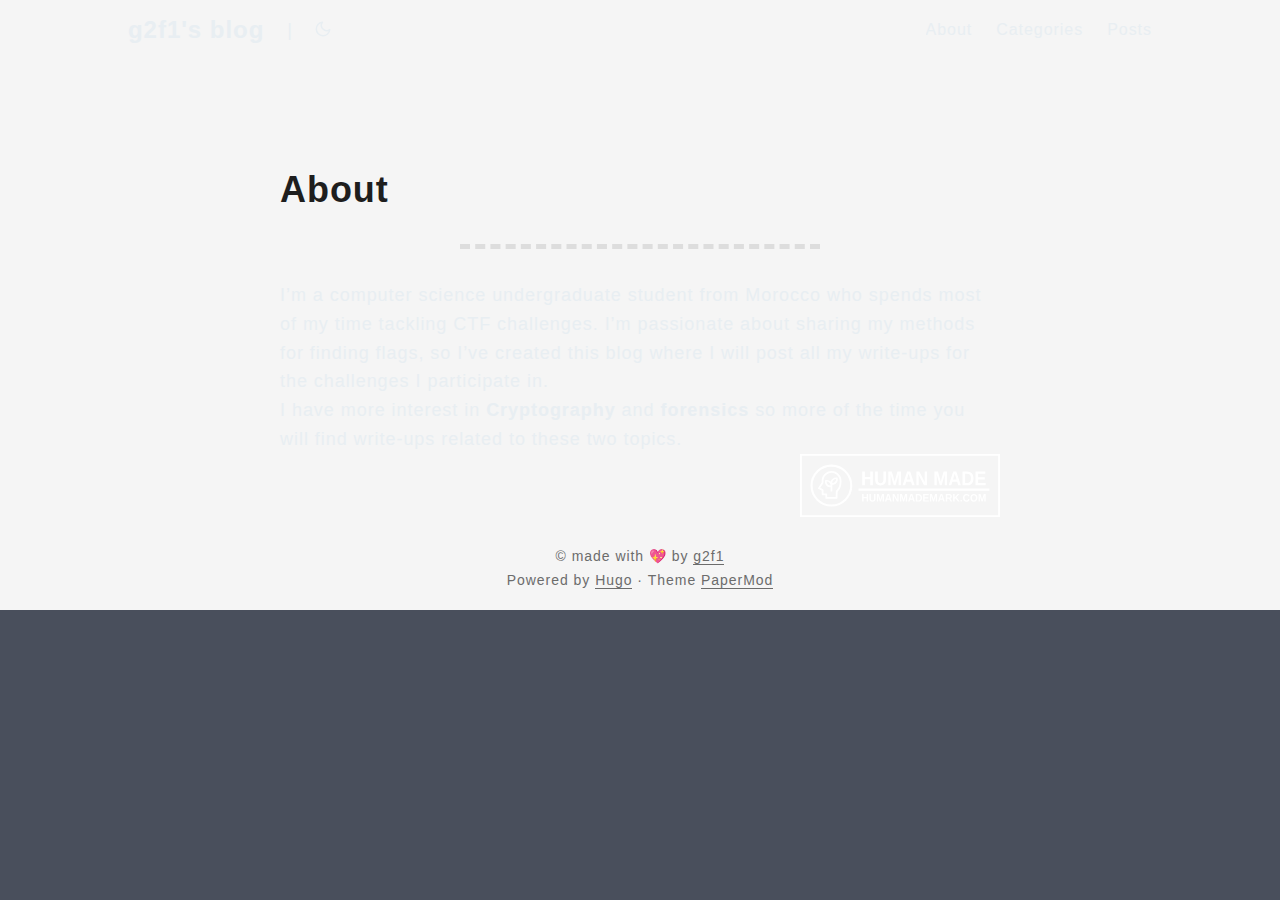
==== About/index.html @ 28414ae8 "Update index.html" ====
<!DOCTYPE html>
<html lang="fr" dir="auto">
<head>
<meta name="generator" content="Hugo 0.112.4"><meta charset="utf-8">
<meta http-equiv="X-UA-Compatible" content="IE=edge">
<meta name="viewport" content="width=device-width, initial-scale=1, shrink-to-fit=no">
<meta name="robots" content="index, follow">
<title>g2f1's blog</title>
<meta name="description" content="CTF write ups - Cybersecurity blog">
<meta name="author" content="g2f1">
<link rel="canonical" href="https://adityatelange.github.io/hugo-PaperMod/fr/">
<link type="text/css" href="../css/style1.css" rel="preload stylesheet">
<link type="text/css" href="../css/style2.css" rel="preload stylesheet">
<link rel="icon" href="../static/Hope-Emerson.ico">
<link rel="icon" type="image/png" sizes="16x16" href="https://adityatelange.github.io/hugo-PaperMod/favicon-16x16.png">
<link rel="icon" type="image/png" sizes="32x32" href="https://adityatelange.github.io/hugo-PaperMod/favicon-32x32.png">
<link rel="apple-touch-icon" href="https://adityatelange.github.io/hugo-PaperMod/apple-touch-icon.png">
<link rel="mask-icon" href="https://adityatelange.github.io/hugo-PaperMod/safari-pinned-tab.svg">
<meta name="theme-color" content="#2e2e33">
<meta name="msapplication-TileColor" content="#2e2e33">
<link rel="alternate" type="application/rss+xml" href="https://adityatelange.github.io/hugo-PaperMod/fr/index.xml">
<link rel="alternate" type="application/json" href="https://adityatelange.github.io/hugo-PaperMod/fr/index.json">
<noscript>
    <style>
        #theme-toggle,
        .top-link {
            display: none;
        }

    </style>
    <style>
        @media (prefers-color-scheme: dark) {
            :root {
                --theme: rgb(29, 30, 32);
                --entry: rgb(46, 46, 51);
                --primary: rgb(218, 218, 219);
                --secondary: rgb(155, 156, 157);
                --tertiary: rgb(65, 66, 68);
                --content: rgb(196, 196, 197);
                --code-block-bg: rgb(46, 46, 51);
                --code-bg: rgb(55, 56, 62);
                --border: rgb(51, 51, 51);
            }

            .list {
                background: var(--theme);
            }

            .list:not(.dark)::-webkit-scrollbar-track {
                background: 0 0;
            }

            .list:not(.dark)::-webkit-scrollbar-thumb {
                border-color: var(--theme);
            }
        }

    </style>
</noscript><meta property="og:title" content="PaperModL2" />
<meta property="og:description" content="Theme PaperMod - https://github.com/adityatelange/hugo-PaperMod" />
<meta property="og:type" content="website" />
<meta property="og:url" content="https://adityatelange.github.io/hugo-PaperMod/fr/" />
<meta property="og:image" content="https://adityatelange.github.io/hugo-PaperMod/images/papermod-cover.png" />


<meta name="twitter:card" content="summary_large_image" />
<meta name="twitter:image" content="https://adityatelange.github.io/hugo-PaperMod/images/papermod-cover.png" />
<meta name="twitter:title" content="PaperModL2"/>
<meta name="twitter:description" content="Theme PaperMod - https://github.com/adityatelange/hugo-PaperMod"/>

<script type="application/ld+json">
{
  "@context": "https://schema.org",
  "@type": "Organization",
  "name": "g2f1's blog",
  "url": "https://g2f1.github.io",
  "description": "CTF write-ups & anything related to cybersecurity",
  "thumbnailUrl": "../static/Hope-Emerson.ico",
  "sameAs": [
      "https://github.com/adityatelange/hugo-PaperMod", "https://discord.gg/ahpmTvhVmp", "https://x.com/intent/tweet/?text=Checkout%20Hugo%20PaperMod%20%E2%9C%A8%0AA%20fast,%20clean,%20responsive%20Hugo%20theme.\u0026url=https://github.com/adityatelange/hugo-PaperMod\u0026hashtags=Hugo,PaperMod", "https://ko-fi.com/adityatelange"
  ]
}
</script>
</head>

<body class="list" id="top">
<script>
    if (localStorage.getItem("pref-theme") === "dark") {
        document.body.classList.add('dark');
    } else if (localStorage.getItem("pref-theme") === "light") {
        document.body.classList.remove('dark')
    } else if (window.matchMedia('(prefers-color-scheme: dark)').matches) {
        document.body.classList.add('dark');
    }

</script>

<header class="header">
    <nav class="nav">
        <div class="logo">
            <a href="../" accesskey="h" title="g2f1's blog">g2f1's blog</a><span style="margin: 0px 10px 0px 23px;">|</span>
            <div class="logo-switches">
                <button id="theme-toggle" accesskey="t">
                    <svg id="moon" xmlns="http://www.w3.org/2000/svg" width="24" height="18" viewBox="0 0 24 24"
                        fill="none" stroke="currentColor" stroke-width="2" stroke-linecap="round"
                        stroke-linejoin="round">
                        <path d="M21 12.79A9 9 0 1 1 11.21 3 7 7 0 0 0 21 12.79z"></path>
                    </svg>
                    <svg id="sun" xmlns="http://www.w3.org/2000/svg" width="24" height="18" viewBox="0 0 24 24"
                        fill="none" stroke="currentColor" stroke-width="2" stroke-linecap="round"
                        stroke-linejoin="round">
                        <circle cx="12" cy="12" r="5"></circle>
                        <line x1="12" y1="1" x2="12" y2="3"></line>
                        <line x1="12" y1="21" x2="12" y2="23"></line>
                        <line x1="4.22" y1="4.22" x2="5.64" y2="5.64"></line>
                        <line x1="18.36" y1="18.36" x2="19.78" y2="19.78"></line>
                        <line x1="1" y1="12" x2="3" y2="12"></line>
                        <line x1="21" y1="12" x2="23" y2="12"></line>
                        <line x1="4.22" y1="19.78" x2="5.64" y2="18.36"></line>
                        <line x1="18.36" y1="5.64" x2="19.78" y2="4.22"></line>
                    </svg>
                </button>
            </div>
        </div>
        <ul id="menu">
            <li>
                <a href="../About" title="About">
                    <span class="menu">About</span>
                </a>
            </li>
            <li>
                <a href="https://adityatelange.github.io/hugo-PaperMod/fr/frcategories" title="Categories">
                    <span class="menu">Categories</span>
                </a>
            </li>
            <li>
                <a href="../Posts" title="Posts">
                    <span class="menu">Posts</span>
                </a>
            </li>
        </ul>
    </nav>
</header>
<main class="site-main section-inner thin animated fadeIn faster">
		<h1>About</h1>
		<div class="content">
			<hr>
<p>I&rsquo;m a computer science undergraduate student from Morocco who spends most of my time tackling CTF challenges. I&rsquo;m passionate about sharing my methods for finding flags, so I&rsquo;ve created this blog where I will post all my write-ups for the challenges I participate in.<br>
I have more interest in <strong>Cryptography</strong>  and <strong>forensics</strong> so more of the time you will find write-ups related to these two topics.</p>

		</div>
		<div class="human single"><a href="https://humanmademark.com/" target="_blank" rel="external noreferrer noopener"><abbr title="I don't hate AIs; but I love humans!"><svg xmlns="http://www.w3.org/2000/svg" width="200" height="63" viewBox="0 0 200 63"><path style="fill:none;stroke-width:7.20523;stroke-linecap:butt;stroke-linejoin:miter;stroke:#fff;stroke-opacity:1;stroke-miterlimit:4" d="M1139.74 161.895h781.237v240.053H1139.74Zm0 0" transform="matrix(.25366 0 0 .25466 -288.192 -40.31)"/><path style="stroke:none;fill-rule:nonzero;fill:#fff;fill-opacity:1" d="M36.602 44.871H26.273a.904.904 0 0 1-.902-.906v-2.719H22.56a.904.904 0 0 1-.903-.906v-3.781l-3.113-1.555a.913.913 0 0 1-.348-1.316l3.461-5.208v-1.543c0-5.503 4.446-9.964 9.926-9.964 5.484 0 9.93 4.46 9.93 9.965-.223 9.851-3.797 8.328-3.946 12.054l-.062 4.973a.92.92 0 0 1-.266.64.9.9 0 0 1-.636.266m-9.426-1.812H35.7l.098-5.153c-.09-2.355 4.133-2.918 3.91-10.879-.129-4.504-3.637-8.242-8.125-8.242-4.484 0-8.121 3.649-8.121 8.153v1.812a.9.9 0 0 1-.152.504l-3.043 4.582 2.695 1.352c.309.156.5.468.5.812v3.434h2.812c.497 0 .903.406.903.906Zm0 0"/><path style="fill:none;stroke-width:8.24336;stroke-linecap:butt;stroke-linejoin:miter;stroke:#fff;stroke-opacity:1;stroke-miterlimit:4" d="M1338.149 282.243c0 43.24-35.05 78.305-78.292 78.305s-78.306-35.064-78.306-78.305c0-43.24 35.064-78.29 78.306-78.29s78.292 35.05 78.292 78.29Zm0 0" transform="matrix(.25366 0 0 .25466 -288.192 -40.31)"/><path style="stroke:none;fill-rule:nonzero;fill:#fff;fill-opacity:1" d="M70.246 31.281v-5.933h-5.41v5.933h-2.598v-13.84h2.598v5.512h5.41v-5.512h2.602v13.84Zm10.188.2q-2.56.001-3.926-1.399-1.36-1.394-1.36-3.988V17.44h2.602v8.43q-.001 1.642.695 2.492.704.85 2.063.848 1.39-.001 2.14-.887.746-.89.747-2.554V17.44h2.601v8.508q0 2.632-1.465 4.086-1.451 1.443-4.097 1.445m18.18-.2v-8.956c.007-.192.034-1.009.09-2.446q-.628 2.642-.927 3.683l-2.238 7.72h-1.848l-2.238-7.72-.945-3.683q.105 2.278.105 3.016v8.386H88.31v-13.84h3.476l2.223 7.743.191.746.426 1.855.555-2.219 2.28-8.125h3.462v13.84Zm13.503 0-1.101-3.535h-4.73l-1.102 3.535h-2.602l4.531-13.84h3.067l4.507 13.84Zm-3.472-11.707-.051.215q-.088.352-.215.805-.123.45-1.512 4.972h3.567l-1.227-3.98-.379-1.336Zm15.289 11.707-5.41-10.656q.162 1.553.16 2.496v8.16h-2.309v-13.84h2.969l5.488 10.747a26 26 0 0 1-.156-2.7v-8.047h2.308v13.84Zm20.804 0v-8.956q.008-.29.086-2.446-.626 2.642-.926 3.683l-2.238 7.72h-1.847l-2.239-7.72-.941-3.683q.105 2.278.105 3.016v8.386h-2.308v-13.84h3.48l2.219 7.743.195.746.422 1.855.555-2.219 2.281-8.125h3.465v13.84Zm13.5 0-1.101-3.535h-4.73l-1.102 3.535h-2.602l4.531-13.84h3.067l4.508 13.84Zm-3.472-11.707-.051.215q-.089.352-.211.805-.125.45-1.516 4.972h3.567l-1.223-3.98-.379-1.336Zm18.797 4.684q-.001 2.144-.758 3.742-.75 1.594-2.133 2.438-1.371.843-3.152.843h-5.024v-13.84h4.496q3.135 0 4.852 1.77 1.717 1.759 1.719 5.047m-2.618 0c0-1.485-.343-2.617-1.039-3.399q-1.038-1.179-2.969-1.18h-1.84v9.364h2.2q1.675 0 2.664-1.29c.656-.855.984-2.023.984-3.495m4.586 7.023v-13.84h9.762v2.239h-7.164v3.48h6.625v2.238h-6.625v3.645h7.527v2.238ZM66.637 47.598v-3.23h-3.051v3.23H62.12v-7.54h1.465v3.005h3.05v-3.004h1.466v7.539Zm5.742.105q-1.447-.001-2.215-.758-.764-.76-.766-2.172V40.06h1.465v4.59q.001.895.395 1.359.398.461 1.16.46.785 0 1.207-.48.422-.487.422-1.39v-4.54h1.465v4.633q0 1.436-.825 2.227-.82.785-2.308.785m10.246-.105v-4.88l.05-1.331c-.234.96-.41 1.629-.519 2.004l-1.261 4.207h-1.043L78.59 43.39l-.531-2.004q.058 1.242.058 1.64v4.57h-1.3V40.06h1.96l1.25 4.214.11.407.238 1.011.316-1.207 1.286-4.425h1.949v7.539Zm7.613 0-.62-1.926h-2.669l-.62 1.926h-1.466l2.551-7.54h1.73l2.543 7.54Zm-1.957-6.375-.031.117c-.031.129-.074.273-.117.437q-.07.246-.856 2.707h2.012l-.691-2.168-.215-.726Zm8.617 6.375-3.05-5.805q.091.843.09 1.36v4.445h-1.301v-7.54h1.675l3.094 5.852a13 13 0 0 1-.09-1.469V40.06h1.301v7.539Zm8.895 0v-4.88q.008-.156.05-1.331c-.234.96-.41 1.629-.519 2.004l-1.261 4.207h-1.043l-1.262-4.207-.531-2.004q.058 1.242.058 1.64v4.57h-1.3V40.06h1.96l1.254 4.214.11.407.238 1.011.312-1.207 1.286-4.425h1.953v7.539Zm7.613 0-.62-1.926h-2.669l-.62 1.926h-1.466l2.555-7.54h1.727l2.542 7.54Zm-1.957-6.375-.031.117c-.031.129-.074.273-.117.437a236 236 0 0 1-.856 2.707h2.012l-.691-2.168-.215-.726Zm10.594 2.55q.002 1.167-.426 2.036a3.06 3.06 0 0 1-1.203 1.328q-.775.458-1.777.46h-2.832V40.06h2.535q1.766.002 2.734.964.968.956.969 2.75m-1.477 0c0-.812-.195-1.425-.586-1.851-.39-.43-.945-.64-1.671-.64h-1.04v5.097h1.243q.944 0 1.5-.703.555-.7.554-1.903m2.586 3.825v-7.54h5.504v1.223h-4.039v1.89h3.735v1.224h-3.735v1.984h4.242v1.219Zm12.598 0v-4.88l.047-1.331q-.35 1.44-.52 2.004l-1.261 4.207h-1.043l-1.262-4.207-.531-2.004q.058 1.242.058 1.64v4.57h-1.3V40.06h1.96l1.254 4.214.11.407.238 1.011.313-1.207 1.285-4.425h1.953v7.539Zm7.61 0-.622-1.926h-2.668l-.62 1.926h-1.466l2.555-7.54h1.727l2.543 7.54Zm-1.958-6.375-.03.117q-.048.192-.118.437a236 236 0 0 1-.856 2.707h2.012l-.691-2.168-.211-.726Zm9.164 6.375-1.625-2.864h-1.714v2.864h-1.465v-7.54h3.496q1.248 0 1.93.587.68.573.68 1.664.001.788-.419 1.367a1.94 1.94 0 0 1-1.125.754l1.89 3.168Zm-.171-5.227c0-.723-.434-1.086-1.293-1.086h-1.875v2.227h1.914q.616-.001.933-.301.321-.3.32-.84m7.554 5.227-2.512-3.461-.867.71v2.75h-1.465V40.06h1.465v3.418l3.157-3.418h1.707l-2.989 3.191 3.23 4.348Zm2.516 0v-1.633h1.433v1.633Zm6.086-1.137q1.324 0 1.84-1.434l1.277.52c-.273.73-.68 1.27-1.211 1.629q-.795.527-1.906.527c-1.13 0-1.996-.344-2.613-1.027q-.92-1.032-.918-2.883 0-1.857.886-2.852.89-.991 2.578-.992c.82 0 1.493.176 2.008.535q.775.527 1.086 1.559l-1.289.383a1.58 1.58 0 0 0-.648-.899q-.476-.34-1.125-.34-.996.001-1.512.665-.511.663-.512 1.941 0 1.3.528 1.984.531.685 1.53.684m10.883-2.668q0 1.179-.434 2.07c-.29.598-.7 1.051-1.234 1.371-.54.313-1.164.47-1.88.47q-1.647 0-2.585-1.044c-.625-.7-.934-1.652-.934-2.867q-.002-1.812.934-2.828c.62-.68 1.488-1.016 2.594-1.016q1.664-.002 2.597 1.028.944 1.023.942 2.816m-1.496 0q-.001-1.22-.536-1.91c-.359-.461-.859-.696-1.507-.696q-.98 0-1.52.692-.534.685-.535 1.914 0 1.242.547 1.957c.367.477.867.71 1.5.71q.983.001 1.515-.694.535-.693.536-1.973m8.414 3.805v-4.88l.05-1.331q-.352 1.44-.523 2.004l-1.262 4.207h-1.039l-1.262-4.207-.53-2.004q.057 1.242.058 1.64v4.57h-1.301V40.06h1.96l1.25 4.214.11.407.239 1.011.312-1.207 1.29-4.425h1.948v7.539Zm0 0"/><path style="fill:none;stroke-width:8.75123;stroke-linecap:butt;stroke-linejoin:miter;stroke:#fff;stroke-opacity:1;stroke-miterlimit:4" d="M1366.684 298.533h516.179" transform="matrix(.25366 0 0 .25466 -288.192 -40.31)"/><path style="stroke:none;fill-rule:nonzero;fill:#fff;fill-opacity:1" d="M32.285 37.59v-6.832c.04 0 .082.008.125.008 3.445-.004 6.012-3.192 5.297-6.575a.84.84 0 0 0-.645-.644c-2.855-.613-5.683 1.164-6.382 4.015-.008-.007-.012-.019-.024-.027A5.4 5.4 0 0 0 25.7 26.06a.84.84 0 0 0-.64.644c-.715 3.383 1.851 6.57 5.296 6.574.082 0 .172-.007.258-.011v4.324Zm1-11.383a3.74 3.74 0 0 1 2.863-1.098c.125 2.243-1.722 4.098-3.957 3.977a3.76 3.76 0 0 1 1.094-2.879m-5.574 4.29a3.76 3.76 0 0 1-1.102-2.876c2.239-.125 4.086 1.73 3.961 3.977a3.74 3.74 0 0 1-2.863-1.102Zm0 0"/></svg></abbr></a></div>
	</main>
	<footer class="footer">
        <span>© made with &#128150; by <a href="https://github.com/g2f1">g2f1</a><br></span>
    <span>
        Powered by
        <a href="https://gohugo.io/" rel="noopener noreferrer" target="_blank">Hugo</a>
       &#183;&nbsp;Theme
        <a href="https://github.com/adityatelange/hugo-PaperMod/" rel="noopener" target="_blank">PaperMod</a>
    </span>
</footer>
---- css/style1.css ----
/*
  PaperMod v7
  License: MIT https://github.com/adityatelange/hugo-PaperMod/blob/master/LICENSE
  Copyright (c) 2020 nanxiaobei and adityatelange
  Copyright (c) 2021-2024 adityatelange
*/
.button:hover{
 font-weight: bold;
 transform:scale(1.1) 
}
.menu:hover{
font-weight: bold;
text-decoration: underline;
}
.soc:hover{
-ms-transform: scale(1.2); /* IE 9 */
-webkit-transform: scale(1.2); /* Safari 3-8 */
transform: scale(1.2);
}
#home-subtitle {
 margin-top:0;
 margin-bottom:1.5em;
 text-align:center;
 line-height:normal;
 font-size:.7em;
 font-family:monospace;
 opacity:.9
}
#home-subtitle {
 overflow:hidden;
 border-right:.5em solid #00b89f;
 white-space:nowrap;
 margin:0 auto 1.5em;
 animation:typing 5s steps(82,end),blink-caret .75s linear 5.1s infinite 
}
@keyframes typing {
 from {
  max-width:0
 }
 to {
  max-width:100%
 }
}
@keyframes blink-caret {
 from,
 to {
  border-color:transparent
 }
 50% {
  border-color:#00b89f
 }
}
:root {
 --gap:24px;
 --content-gap:20px;
 --nav-width:1024px;
 --main-width:720px;
 --header-height:60px;
 --footer-height:60px;
 --radius:8px;
 --theme:rgb(255, 255, 255);
 --entry:rgb(255, 255, 255);
 --primary:rgb(30, 30, 30);
 --secondary:rgb(108, 108, 108);
 --tertiary:rgb(214, 214, 214);
 --content:rgb(31, 31, 31);
 --code-block-bg:rgb(28, 29, 33);
 --code-bg:rgb(245, 245, 245);
 --border:rgb(238, 238, 238)
}
.dark {
 --theme:rgb(29, 30, 32);
 --entry:rgb(46, 46, 51);
 --primary:rgb(218, 218, 219);
 --secondary:rgb(155, 156, 157);
 --tertiary:rgb(65, 66, 68);
 --content:rgb(196, 196, 197);
 --code-block-bg:rgb(46, 46, 51);
 --code-bg:rgb(55, 56, 62);
 --border:rgb(51, 51, 51)
}
.list {
 background:var(--code-bg)
}
.dark.list {
 background:var(--theme)
}
*,
::after,
::before {
 box-sizing:border-box
}
html {
 -webkit-tap-highlight-color:transparent;
 overflow-y:scroll;
 -webkit-text-size-adjust:100%;
 text-size-adjust:100%
}
a,
button,
body,
h1,
h2,
h3,
h4,
h5,
h6 {
 color:var(--primary)
}
body {
 font-family:-apple-system,BlinkMacSystemFont,segoe ui,Roboto,Oxygen,Ubuntu,Cantarell,open sans,helvetica neue,sans-serif;
 font-size:18px;
 line-height:1.6;
 word-break:break-word;
 background:var(--theme)
}
article,
aside,
figcaption,
figure,
footer,
header,
hgroup,
main,
nav,
section,
table {
 display:block
}
h1,
h2,
h3,
h4,
h5,
h6 {
 line-height:1.2
}
h1,
h2,
h3,
h4,
h5,
h6,
p {
 margin-top:0;
 margin-bottom:0
}
ul {
 padding:0
}
a {
 text-decoration:none
}
body,
figure,
ul {
 margin:0
}
table {
 width:100%;
 border-collapse:collapse;
 border-spacing:0;
 overflow-x:auto;
 word-break:keep-all
}
button,
input,
textarea {
 padding:0;
 font:inherit;
 background:0 0;
 border:0
}
input,
textarea {
 outline:0
}
button,
input[type=button],
input[type=submit] {
 cursor:pointer
}
input:-webkit-autofill,
textarea:-webkit-autofill {
 box-shadow:0 0 0 50px var(--theme)inset
}
img {
 display:block;
 max-width:100%
}
.not-found {
 position:absolute;
 left:0;
 right:0;
 display:flex;
 align-items:center;
 justify-content:center;
 height:80%;
 font-size:160px;
 font-weight:700
}
.archive-posts {
 width:100%;
 font-size:16px
}
.archive-year {
 margin-top:40px
}
.archive-year:not(:last-of-type) {
 border-bottom:2px solid var(--border)
}
.archive-month {
 display:flex;
 align-items:flex-start;
 padding:10px 0
}
.archive-month-header {
 margin:25px 0;
 width:200px
}
.archive-month:not(:last-of-type) {
 border-bottom:1px solid var(--border)
}
.archive-entry {
 position:relative;
 padding:5px;
 margin:10px 0
}
.archive-entry-title {
 margin:5px 0;
 font-weight:400
}
.archive-count,
.archive-meta {
 color:var(--secondary);
 font-size:14px
}
.footer,
.top-link {
 font-size:14px;
 color:var(--secondary)
}
.footer {
 max-width:calc(var(--main-width) + var(--gap) * 2);
 margin:auto;
 padding:calc((var(--footer-height) - var(--gap))/2)var(--gap);
 text-align:center;
 line-height:24px
}
.footer span {
 margin-inline-start:1px;
 margin-inline-end:1px
}
.footer span:last-child {
 white-space:nowrap
}
.footer a {
 color:inherit;
 border-bottom:1px solid var(--secondary)
}
.footer a:hover {
 border-bottom:1px solid var(--primary)
}
.top-link {
 visibility:hidden;
 position:fixed;
 bottom:60px;
 right:30px;
 z-index:99;
 background:var(--tertiary);
 width:42px;
 height:42px;
 padding:12px;
 border-radius:64px;
 transition:visibility .5s,opacity .8s linear
}
.top-link,
.top-link svg {
 filter:drop-shadow(0 0 0 var(--theme))
}
.footer a:hover,
.top-link:hover {
 color:var(--primary)
}
.top-link:focus,
#theme-toggle:focus {
 outline:0
}
.nav {
 display:flex;
 flex-wrap:wrap;
 justify-content:space-between;
 max-width:calc(var(--nav-width) + var(--gap) * 2);
 margin-inline-start:auto;
 margin-inline-end:auto;
 line-height:var(--header-height)
}
.nav a {
 display:block
}
.logo,
#menu {
 display:flex;
 margin:auto var(--gap)
}
.logo {
 flex-wrap:inherit
}
.logo a {
 font-size:24px;
 font-weight:700
}
.logo a img,
.logo a svg {
 display:inline;
 vertical-align:middle;
 pointer-events:none;
 transform:translate(0,-10%);
 border-radius:6px;
 margin-inline-end:8px
}
button#theme-toggle {
 font-size:26px;
 margin:auto 4px
}
body.dark #moon {
 vertical-align:middle;
 display:none
}
body:not(.dark) #sun {
 display:none
}
#menu {
 list-style:none;
 word-break:keep-all;
 overflow-x:auto;
 white-space:nowrap
}
#menu li+li {
 margin-inline-start:var(--gap)
}
#menu a {
 font-size:16px
}
#menu .active {
 font-weight:500;
 border-bottom:2px solid
}
.lang-switch li,
.lang-switch ul,
.logo-switches {
 display:inline-flex;
 margin:auto 4px
}
.lang-switch {
 display:flex;
 flex-wrap:inherit
}
.lang-switch a {
 margin:auto 3px;
 font-size:16px;
 font-weight:500
}
.logo-switches {
 flex-wrap:inherit
}
.main {
 position:relative;
 min-height:calc(100vh - var(--header-height) - var(--footer-height));
 max-width:calc(var(--main-width) + var(--gap) * 2);
 margin:auto;
 padding:var(--gap)
}
.page-header h1 {
 font-size:40px
}
.pagination {
 display:flex
}
.pagination a {
 color:var(--theme);
 font-size:13px;
 line-height:36px;
 background:var(--primary);
 border-radius:calc(36px/2);
 padding:0 16px
}
.pagination .next {
 margin-inline-start:auto
}
.social-icons a {
 display:inline-flex;
 padding:10px
}
.social-icons a svg {
 height:26px;
 width:26px
}
code {
 direction:ltr
}
div.highlight,
pre {
 position:relative
}
.copy-code {
 display:none;
 position:absolute;
 top:4px;
 right:4px;
 color:rgba(255,255,255,.8);
 background:rgba(78,78,78,.8);
 border-radius:var(--radius);
 padding:0 5px;
 font-size:14px;
 user-select:none
}
div.highlight:hover .copy-code,
pre:hover .copy-code {
 display:block
}
.first-entry {
 position:relative;
 display:flex;
 flex-direction:column;
 justify-content:center;
 min-height:320px;
 margin:var(--gap)0 calc(var(--gap) * 2)
}
.first-entry .entry-header {
 overflow:hidden;
 display:-webkit-box;
 -webkit-box-orient:vertical;
 -webkit-line-clamp:3
}
.first-entry .entry-header h1 {
 font-size:34px;
 line-height:1.3
}
.first-entry .entry-content {
 margin:14px 0;
 font-size:16px;
 -webkit-line-clamp:3
}
.first-entry .entry-footer {
 font-size:14px
}
.home-info .entry-content {
 -webkit-line-clamp:unset
}
.post-entry {
 position:relative;
 margin-bottom:var(--gap);
 padding:var(--gap);
 background:var(--entry);
 border-radius:var(--radius);
 transition:transform .1s;
 border:1px solid var(--border);
}
.post-entry:active {
 transform:scale(.96)
}
.tag-entry .entry-cover {
 display:none
}
.entry-header h2 {
 font-size:24px;
 line-height:1.3
}
.entry-content {
 margin:8px 0;
 color:var(--secondary);
 font-size:14px;
 line-height:1.6;
 overflow:hidden;
 display:-webkit-box;
 -webkit-box-orient:vertical;
 -webkit-line-clamp:2
}
.entry-footer {
 color:var(--secondary);
 font-size:13px
}
.entry-link {
 position:absolute;
 left:0;
 right:0;
 top:0;
 bottom:0
}
.entry-hint {
 color:var(--secondary)
}
.entry-hint-parent {
 display:flex;
 justify-content:space-between
}
.entry-cover {
 font-size:14px;
 margin-bottom:var(--gap);
 text-align:center
}
.entry-cover img {
 border-radius:var(--radius);
 pointer-events:none;
 width:100%;
 height:auto
}
.entry-cover a {
 color:var(--secondary);
 box-shadow:0 1px 0 var(--primary)
}
.page-header,
.post-header {
 margin:24px auto var(--content-gap)
}
.post-title {
 margin-bottom:2px;
 font-size:40px
}
.post-description {
 margin-top:10px;
 margin-bottom:5px
}
.post-meta,
.breadcrumbs {
 color:var(--secondary);
 font-size:14px;
 display:flex;
 flex-wrap:wrap
}
.post-meta .i18n_list li {
 display:inline-flex;
 list-style:none;
 margin:auto 3px;
 box-shadow:0 1px 0 var(--secondary)
}
.breadcrumbs a {
 font-size:16px
}
.post-content {
 color:var(--content)
}
.post-content h3,
.post-content h4,
.post-content h5,
.post-content h6 {
 margin:24px 0 16px
}
.post-content h1 {
 margin:40px auto 32px;
 font-size:40px
}
.post-content h2 {
 margin:32px auto 24px;
 font-size:32px
}
.post-content h3 {
 font-size:24px
}
.post-content h4 {
 font-size:16px
}
.post-content h5 {
 font-size:14px
}
.post-content h6 {
 font-size:12px
}
.post-content a,
.toc a:hover {
 box-shadow:0 1px;
 box-decoration-break:clone;
 -webkit-box-decoration-break:clone
}
.post-content a code {
 margin:auto 0;
 border-radius:0;
 box-shadow:0 -1px 0 var(--primary)inset
}
.post-content del {
 text-decoration:line-through
}
.post-content dl,
.post-content ol,
.post-content p,
.post-content figure,
.post-content ul {
 margin-bottom:var(--content-gap)
}
.post-content ol,
.post-content ul {
 padding-inline-start:20px
}
.post-content li {
 margin-top:5px
}
.post-content li p {
 margin-bottom:0
}
.post-content dl {
 display:flex;
 flex-wrap:wrap;
 margin:0
}
.post-content dt {
 width:25%;
 font-weight:700
}
.post-content dd {
 width:75%;
 margin-inline-start:0;
 padding-inline-start:10px
}
.post-content dd~dd,
.post-content dt~dt {
 margin-top:10px
}
.post-content table {
 margin-bottom:var(--content-gap)
}
.post-content table th,
.post-content table:not(.highlighttable,
.highlight table,
.gist .highlight) td {
 min-width:80px;
 padding:8px 5px;
 line-height:1.5;
 border-bottom:1px solid var(--border)
}
.post-content table th {
 text-align:start
}
.post-content table:not(.highlighttable) td code:only-child {
 margin:auto 0
}
.post-content .highlight table {
 border-radius:var(--radius)
}
.post-content .highlight:not(table) {
 margin:10px auto;
 background:var(--code-block-bg)!important;
 border-radius:var(--radius);
 direction:ltr
}
.post-content li>.highlight {
 margin-inline-end:0
}
.post-content ul pre {
 margin-inline-start:calc(var(--gap) * -2)
}
.post-content .highlight pre {
 margin:0
}
.post-content .highlighttable {
 table-layout:fixed
}
.post-content .highlighttable td:first-child {
 width:40px
}
.post-content .highlighttable td .linenodiv {
 padding-inline-end:0!important
}
.post-content .highlighttable td .highlight,
.post-content .highlighttable td .linenodiv pre {
 margin-bottom:0
}
.post-content code {
 margin:auto 4px;
 padding:4px 6px;
 font-size:.78em;
 line-height:1.5;
 background:var(--code-bg);
 border-radius:2px
}
.post-content pre code {
 display:grid;
 margin:auto 0;
 padding:10px;
 color:#d5d5d6;
 background:var(--code-block-bg)!important;
 border-radius:var(--radius);
 overflow-x:auto;
 word-break:break-all
}
.post-content blockquote {
 margin:20px 0;
 padding:0 14px;
 border-inline-start:3px solid var(--primary)
}
.post-content hr {
 margin:30px 0;
 height:2px;
 background:var(--tertiary);
 border:0
}
.post-content iframe {
 max-width:100%
}
.post-content img {
 border-radius:4px;
 margin:1rem 0
}
.post-content img[src*="#center"] {
 margin:1rem auto
}
.post-content figure.align-center {
 text-align:center
}
.post-content figure>figcaption {
 color:var(--primary);
 font-size:16px;
 font-weight:700;
 margin:8px 0 16px
}
.post-content figure>figcaption>p {
 color:var(--secondary);
 font-size:14px;
 font-weight:400
}
.toc {
 margin:0 2px 40px;
 border:1px solid var(--border);
 background:var(--code-bg);
 border-radius:var(--radius);
 padding:.4em
}
.dark .toc {
 background:var(--entry)
}
.toc details summary {
 cursor:zoom-in;
 margin-inline-start:10px;
 user-select:none
}
.toc details[open] summary {
 cursor:zoom-out
}
.toc .details {
 display:inline;
 font-weight:500
}
.toc .inner {
 margin:5px 20px 0;
 padding:0 10px;
 opacity:.9
}
.toc li ul {
 margin-inline-start:var(--gap)
}
.toc summary:focus {
 outline:0
}
.post-footer {
 margin-top:56px
}
.post-footer>* {
 margin-bottom:10px
}
.post-tags {
 display:flex;
 flex-wrap:wrap;
 gap:10px
}
.post-tags li {
 display:inline-block
}
.post-tags a,
.share-buttons,
.paginav {
 border-radius:var(--radius);
 background:var(--code-bg);
 border:1px solid var(--border)
}
.post-tags a {
 display:block;
 padding:0 14px;
 color:var(--secondary);
 font-size:14px;
 line-height:34px;
 background:var(--code-bg)
}
.post-tags a:hover,
.paginav a:hover {
 background:var(--border)
}
.share-buttons {
 padding:10px;
 display:flex;
 justify-content:center;
 overflow-x:auto;
 gap:10px
}
.share-buttons li,
.share-buttons a {
 display:inline-flex
}
.share-buttons a:not(:last-of-type) {
 margin-inline-end:12px
}
h1:hover .anchor,
h2:hover .anchor,
h3:hover .anchor,
h4:hover .anchor,
h5:hover .anchor,
h6:hover .anchor {
 display:inline-flex;
 color:var(--secondary);
 margin-inline-start:8px;
 font-weight:500;
 user-select:none
}
.paginav {
 display:flex;
 line-height:30px
}
.paginav a {
 padding-inline-start:14px;
 padding-inline-end:14px;
 border-radius:var(--radius)
}
.paginav .title {
 letter-spacing:1px;
 text-transform:uppercase;
 font-size:small;
 color:var(--secondary)
}
.paginav .prev,
.paginav .next {
 width:50%
}
.paginav span:hover:not(.title) {
 box-shadow:0 1px
}
.paginav .next {
 margin-inline-start:auto;
 text-align:right
}
[dir=rtl] .paginav .next {
 text-align:left
}
h1>a>svg {
 display:inline
}
img.in-text {
 display:inline;
 margin:auto
}
.buttons,
.main .profile {
 display:flex;
 justify-content:center
}
.main .profile {
 align-items:center;
 min-height:calc(100vh - var(--header-height) - var(--footer-height) - (var(--gap) * 2));
 text-align:center
}
.profile .profile_inner {
 display:flex;
 flex-direction:column;
 align-items:center;
 gap:10px
}
.profile img {
 border-radius:50%
}
.buttons {
 flex-wrap:wrap;
 max-width:400px
}
.button {
 background:var(--tertiary);
 border-radius:var(--radius);
 margin:8px;
 padding:6px;
 transition:transform .1s
}
.button-inner {
 padding:0 8px
}
.button:active {
 transform:scale(.96)
}
#searchbox input {
 padding:4px 10px;
 width:100%;
 color:var(--primary);
 font-weight:700;
 border:2px solid var(--tertiary);
 border-radius:var(--radius)
}
#searchbox input:focus {
 border-color:var(--secondary)
}
#searchResults li {
 list-style:none;
 border-radius:var(--radius);
 padding:10px;
 margin:10px 0;
 position:relative;
 font-weight:500
}
#searchResults {
 margin:10px 0;
 width:100%
}
#searchResults li:active {
 transition:transform .1s;
 transform:scale(.98)
}
#searchResults a {
 position:absolute;
 width:100%;
 height:100%;
 top:0;
 left:0;
 outline:none
}
#searchResults .focus {
 transform:scale(.98);
 border:2px solid var(--tertiary)
}
.terms-tags li {
 display:inline-block;
 margin:10px;
 font-weight:500
}
.terms-tags a {
 display:block;
 padding:3px 10px;
 background:var(--tertiary);
 border-radius:6px;
 transition:transform .1s
}
.terms-tags a:active {
 background:var(--tertiary);
 transform:scale(.96)
}
.bg {
 color:#cad3f5;
 background-color:#24273a
}
.chroma {
 color:#cad3f5;
 background-color:#24273a
}
.chroma .x {
}
.chroma .err {
 color:#ed8796
}
.chroma .cl {
}
.chroma .lnlinks {
 outline:none;
 text-decoration:none;
 color:inherit
}
.chroma .lntd {
 vertical-align:top;
 padding:0;
 margin:0;
 border:0
}
.chroma .lntable {
 border-spacing:0;
 padding:0;
 margin:0;
 border:0
}
.chroma .hl {
 background-color:#474733
}
.chroma .lnt {
 white-space:pre;
 -webkit-user-select:none;
 user-select:none;
 margin-right:.4em;
 padding:0 .4em;
 color:#8087a2
}
.chroma .ln {
 white-space:pre;
 -webkit-user-select:none;
 user-select:none;
 margin-right:.4em;
 padding:0 .4em;
 color:#8087a2
}
.chroma .line {
 display:flex
}
.chroma .k {
 color:#c6a0f6
}
.chroma .kc {
 color:#f5a97f
}
.chroma .kd {
 color:#ed8796
}
.chroma .kn {
 color:#8bd5ca
}
.chroma .kp {
 color:#c6a0f6
}
.chroma .kr {
 color:#c6a0f6
}
.chroma .kt {
 color:#ed8796
}
.chroma .n {
}
.chroma .na {
 color:#8aadf4
}
.chroma .nb {
 color:#91d7e3
}
.chroma .bp {
 color:#91d7e3
}
.chroma .nc {
 color:#eed49f
}
.chroma .no {
 color:#eed49f
}
.chroma .nd {
 color:#8aadf4;
 font-weight:700
}
.chroma .ni {
 color:#8bd5ca
}
.chroma .ne {
 color:#f5a97f
}
.chroma .nf {
 color:#8aadf4
}
.chroma .fm {
 color:#8aadf4
}
.chroma .nl {
 color:#91d7e3
}
.chroma .nn {
 color:#f5a97f
}
.chroma .nx {
}
.chroma .py {
 color:#f5a97f
}
.chroma .nt {
 color:#c6a0f6
}
.chroma .nv {
 color:#f4dbd6
}
.chroma .vc {
 color:#f4dbd6
}
.chroma .vg {
 color:#f4dbd6
}
.chroma .vi {
 color:#f4dbd6
}
.chroma .vm {
 color:#f4dbd6
}
.chroma .l {
}
.chroma .ld {
}
.chroma .s {
 color:#a6da95
}
.chroma .sa {
 color:#ed8796
}
.chroma .sb {
 color:#a6da95
}
.chroma .sc {
 color:#a6da95
}
.chroma .dl {
 color:#8aadf4
}
.chroma .sd {
 color:#6e738d
}
.chroma .s2 {
 color:#a6da95
}
.chroma .se {
 color:#8aadf4
}
.chroma .sh {
 color:#6e738d
}
.chroma .si {
 color:#a6da95
}
.chroma .sx {
 color:#a6da95
}
.chroma .sr {
 color:#8bd5ca
}
.chroma .s1 {
 color:#a6da95
}
.chroma .ss {
 color:#a6da95
}
.chroma .m {
 color:#f5a97f
}
.chroma .mb {
 color:#f5a97f
}
.chroma .mf {
 color:#f5a97f
}
.chroma .mh {
 color:#f5a97f
}
.chroma .mi {
 color:#f5a97f
}
.chroma .il {
 color:#f5a97f
}
.chroma .mo {
 color:#f5a97f
}
.chroma .o {
 color:#91d7e3;
 font-weight:700
}
.chroma .ow {
 color:#91d7e3;
 font-weight:700
}
.chroma .p {
}
.chroma .c {
 color:#6e738d;
 font-style:italic
}
.chroma .ch {
 color:#6e738d;
 font-style:italic
}
.chroma .cm {
 color:#6e738d;
 font-style:italic
}
.chroma .c1 {
 color:#6e738d;
 font-style:italic
}
.chroma .cs {
 color:#6e738d;
 font-style:italic
}
.chroma .cp {
 color:#6e738d;
 font-style:italic
}
.chroma .cpf {
 color:#6e738d;
 font-weight:700;
 font-style:italic
}
.chroma .g {
}
.chroma .gd {
 color:#ed8796;
 background-color:#363a4f
}
.chroma .ge {
 font-style:italic
}
.chroma .gr {
 color:#ed8796
}
.chroma .gh {
 color:#f5a97f;
 font-weight:700
}
.chroma .gi {
 color:#a6da95;
 background-color:#363a4f
}
.chroma .go {
}
.chroma .gp {
}
.chroma .gs {
 font-weight:700
}
.chroma .gu {
 color:#f5a97f;
 font-weight:700
}
.chroma .gt {
 color:#ed8796
}
.chroma .gl {
 text-decoration:underline
}
.chroma .w {
}
.chroma {
 background-color:unset!important
}
.chroma .hl {
 display:flex
}
.chroma .lnt {
 padding:0 0 0 12px
}
.highlight pre.chroma code {
 padding:8px 0
}
.highlight pre.chroma .line .cl,
.chroma .ln {
 padding:0 10px
}
.chroma .lntd:last-of-type {
 width:100%
}
::-webkit-scrollbar-track {
 background:0 0
}
.list:not(.dark)::-webkit-scrollbar-track {
 background:var(--code-bg)
}
::-webkit-scrollbar-thumb {
 background:var(--tertiary);
 border:5px solid var(--theme);
 border-radius:var(--radius)
}
.list:not(.dark)::-webkit-scrollbar-thumb {
 border:5px solid var(--code-bg)
}
::-webkit-scrollbar-thumb:hover {
 background:var(--secondary)
}
::-webkit-scrollbar:not(.highlighttable,
.highlight table,
.gist .highlight) {
 background:var(--theme)
}
.post-content .highlighttable td .highlight pre code::-webkit-scrollbar {
 display:none
}
.post-content :not(table) ::-webkit-scrollbar-thumb {
 border:2px solid var(--code-block-bg);
 background:#717175
}
.post-content :not(table) ::-webkit-scrollbar-thumb:hover {
 background:#a3a3a5
}
.gist table::-webkit-scrollbar-thumb {
 border:2px solid #fff;
 background:#adadad
}
.gist table::-webkit-scrollbar-thumb:hover {
 background:#707070
}
.post-content table::-webkit-scrollbar-thumb {
 border-width:2px
}
@media screen and (min-width:768px) {
 ::-webkit-scrollbar {
  width:19px;
  height:11px
 }
}
@media screen and (max-width:768px) {
 :root {
  --gap:14px
 }
 .profile img {
  transform:scale(.85)
 }
 .first-entry {
  min-height:260px
 }
 .archive-month {
  flex-direction:column
 }
 .archive-year {
  margin-top:20px
 }
 .footer {
  padding:calc((var(--footer-height) - var(--gap) - 10px)/2)var(--gap)
 }
}
@media screen and (max-width:900px) {
 .list .top-link {
  transform:translateY(-5rem)
 }
}
@media screen and (max-width:340px) {
 .share-buttons {
  justify-content:unset
 }
}
@media(prefers-reduced-motion) {
 .terms-tags a:active,
 .button:active,
 .post-entry:active,
 .top-link,
 #searchResults .focus,
 #searchResults li:active {
  transform:none
 }
}
.twitter-tweet {
 margin:auto
}
iframe {
 border-radius:var(--radius)!important
}
.home-info ul {
 padding-inline-start:20px
}
.entry-cover img {
 border:1px solid var(--border)
}
---- css/style2.css ----
@charset "UTF-8";
/*!normalize.css v8.0.0 | MIT License | github.com/necolas/normalize.css*/html {
 line-height:1.15;
 -webkit-text-size-adjust:100%
}
body {
 margin:0
}
h1 {
 font-size:2em;
 margin:.67em 0
}
hr {
 box-sizing:content-box;
 height:0;
 overflow:visible
}
pre {
 font-family:monospace,monospace;
 font-size:1em
}
a {
 background-color:transparent
}
abbr[title] {
 border-bottom:none;
 text-decoration:underline;
 text-decoration:underline dotted
}
b,
strong {
 font-weight:bolder
}
code,
kbd,
samp {
 font-family:monospace,monospace;
 font-size:1em
}
small {
 font-size:80%
}
sub,
sup {
 font-size:75%;
 line-height:0;
 position:relative;
 vertical-align:baseline
}
sub {
 bottom:-.25em
}
sup {
 top:-.5em
}
img {
 border-style:none
}
button,
input,
optgroup,
select,
textarea {
 font-family:inherit;
 font-size:100%;
 line-height:1.15;
 margin:0
}
button,
input {
 overflow:visible
}
button,
select {
 text-transform:none
}
button,
[type=button],
[type=reset],
[type=submit] {
 -webkit-appearance:button
}
button::-moz-focus-inner,
[type=button]::-moz-focus-inner,
[type=reset]::-moz-focus-inner,
[type=submit]::-moz-focus-inner {
 border-style:none;
 padding:0
}
button:-moz-focusring,
[type=button]:-moz-focusring,
[type=reset]:-moz-focusring,
[type=submit]:-moz-focusring {
 outline:1px dotted ButtonText
}
fieldset {
 padding:.35em .75em .625em
}
legend {
 box-sizing:border-box;
 color:inherit;
 display:table;
 max-width:100%;
 padding:0;
 white-space:normal
}
progress {
 vertical-align:baseline
}
textarea {
 overflow:auto
}
[type=checkbox],
[type=radio] {
 box-sizing:border-box;
 padding:0
}
[type=number]::-webkit-inner-spin-button,
[type=number]::-webkit-outer-spin-button {
 height:auto
}
[type=search] {
 -webkit-appearance:textfield;
 outline-offset:-2px
}
[type=search]::-webkit-search-decoration {
 -webkit-appearance:none
}
::-webkit-file-upload-button {
 -webkit-appearance:button;
 font:inherit
}
details {
 display:block
}
summary {
 display:list-item
}
template {
 display:none
}
[hidden] {
 display:none
}
.chroma {
 color:#eee;
 background-color:#2c3e50
}
.chroma .err {
 color:#960050;
 background-color:#1e0010
}
.chroma .lntd {
 vertical-align:top;
 padding:0;
 margin:0;
 border:0
}
.chroma .lntable {
 border-spacing:0;
 padding:0;
 margin:0;
 border:0;
 width:auto;
 overflow:auto;
 display:block
}
.chroma .hl {
 display:block;
 width:100%;
 background-color:#55595ebb
}
.chroma .lnt {
 margin-right:.4em;
 padding:0 .4em
}
.chroma .ln {
 margin-right:.4em;
 padding:0 .4em
}
.chroma .k {
 color:#66d9ef
}
.chroma .kc {
 color:#66d9ef
}
.chroma .kd {
 color:#66d9ef
}
.chroma .kn {
 color:#f92672
}
.chroma .kp {
 color:#66d9ef
}
.chroma .kr {
 color:#66d9ef
}
.chroma .kt {
 color:#66d9ef
}
.chroma .na {
 color:#a6e22e
}
.chroma .nc {
 color:#a6e22e
}
.chroma .no {
 color:#66d9ef
}
.chroma .nd {
 color:#a6e22e
}
.chroma .ne {
 color:#a6e22e
}
.chroma .nf {
 color:#a6e22e
}
.chroma .nx {
 color:#a6e22e
}
.chroma .nt {
 color:#f92672
}
.chroma .l {
 color:#ae81ff
}
.chroma .ld {
 color:#e6db74
}
.chroma .s {
 color:#e6db74
}
.chroma .sa {
 color:#e6db74
}
.chroma .sb {
 color:#e6db74
}
.chroma .sc {
 color:#e6db74
}
.chroma .dl {
 color:#e6db74
}
.chroma .sd {
 color:#e6db74
}
.chroma .s2 {
 color:#e6db74
}
.chroma .se {
 color:#ae81ff
}
.chroma .sh {
 color:#e6db74
}
.chroma .si {
 color:#e6db74
}
.chroma .sx {
 color:#e6db74
}
.chroma .sr {
 color:#e6db74
}
.chroma .s1 {
 color:#e6db74
}
.chroma .ss {
 color:#e6db74
}
.chroma .m {
 color:#ae81ff
}
.chroma .mb {
 color:#ae81ff
}
.chroma .mf {
 color:#ae81ff
}
.chroma .mh {
 color:#ae81ff
}
.chroma .mi {
 color:#ae81ff
}
.chroma .il {
 color:#ae81ff
}
.chroma .mo {
 color:#ae81ff
}
.chroma .o {
 color:#f92672
}
.chroma .ow {
 color:#f92672
}
.chroma .c {
 color:#75715e
}
.chroma .ch {
 color:#75715e
}
.chroma .cm {
 color:#75715e
}
.chroma .c1 {
 color:#75715e
}
.chroma .cs {
 color:#75715e
}
.chroma .cp {
 color:#75715e
}
.chroma .cpf {
 color:#75715e
}
.chroma .gd {
 color:#f92672
}
.chroma .ge {
 font-style:italic
}
.chroma .gi {
 color:#a6e22e
}
.chroma .gs {
 font-weight:700
}
.chroma .gu {
 color:#75715e
}
/*!* animate.css - https://animate.style/
* Version - 4.1.0
* Licensed under the MIT license - http://opensource.org/licenses/MIT
*
* Copyright (c) 2020 Animate.css*/:root {
 --animate-duration:1s;
 --animate-delay:1s;
 --animate-repeat:1
}
.animated {
 animation-duration:1s;
 animation-duration:var(--animate-duration);
 animation-fill-mode:both
}
.animated.infinite {
 animation-iteration-count:infinite
}
.animated.repeat-1 {
 animation-iteration-count:1;
 animation-iteration-count:var(--animate-repeat)
}
.animated.repeat-2 {
 animation-iteration-count:2;
 animation-iteration-count:calc(var(--animate-repeat)*2)
}
.animated.repeat-3 {
 animation-iteration-count:3;
 animation-iteration-count:calc(var(--animate-repeat)*3)
}
.animated.delay-1s {
 animation-delay:1s;
 animation-delay:var(--animate-delay)
}
.animated.delay-2s {
 animation-delay:2s;
 animation-delay:calc(var(--animate-delay)*2)
}
.animated.delay-3s {
 animation-delay:3s;
 animation-delay:calc(var(--animate-delay)*3)
}
.animated.delay-4s {
 animation-delay:4s;
 animation-delay:calc(var(--animate-delay)*4)
}
.animated.delay-5s {
 animation-delay:5s;
 animation-delay:calc(var(--animate-delay)*5)
}
.animated.faster {
 animation-duration:.5s;
 animation-duration:calc(var(--animate-duration)/2)
}
.animated.fast {
 animation-duration:.8s;
 animation-duration:calc(var(--animate-duration)*.8)
}
.animated.slow {
 animation-duration:2s;
 animation-duration:calc(var(--animate-duration)*2)
}
.animated.slower {
 animation-duration:3s;
 animation-duration:calc(var(--animate-duration)*3)
}
@media(prefers-reduced-motion:reduce),print {
 .animated {
  animation-duration:1ms!important;
  transition-duration:1ms!important;
  animation-iteration-count:1!important
 }
 .animated[class*=Out] {
  opacity:0
 }
}
@keyframes bounce {
 0%,
 20%,
 53%,
 to {
  animation-timing-function:cubic-bezier(.215,.61,.355,1);
  transform:translateZ(0)
 }
 40%,
 43% {
  animation-timing-function:cubic-bezier(.755,.05,.855,.06);
  transform:translate3d(0,-30px,0)scaleY(1.1)
 }
 70% {
  animation-timing-function:cubic-bezier(.755,.05,.855,.06);
  transform:translate3d(0,-15px,0)scaleY(1.05)
 }
 80% {
  transition-timing-function:cubic-bezier(.215,.61,.355,1);
  transform:translateZ(0)scaleY(.95)
 }
 90% {
  transform:translate3d(0,-4px,0)scaleY(1.02)
 }
}
.bounce {
 animation-name:bounce;
 transform-origin:center bottom
}
@keyframes bounceInRight {
 0%,
 60%,
 75%,
 90%,
 to {
  animation-timing-function:cubic-bezier(.215,.61,.355,1)
 }
 0% {
  opacity:0;
  transform:translate3d(3000px,0,0)scaleX(3)
 }
 60% {
  opacity:1;
  transform:translate3d(-25px,0,0)scaleX(1)
 }
 75% {
  transform:translate3d(10px,0,0)scaleX(.98)
 }
 90% {
  transform:translate3d(-5px,0,0)scaleX(.995)
 }
 to {
  transform:translateZ(0)
 }
}
.bounceInRight {
 animation-name:bounceInRight
}
@keyframes bounceOutRight {
 20% {
  opacity:1;
  transform:translate3d(-20px,0,0)scaleX(.9)
 }
 to {
  opacity:0;
  transform:translate3d(2000px,0,0)scaleX(2)
 }
}
.bounceOutRight {
 animation-name:bounceOutRight
}
@keyframes fadeIn {
 0% {
  opacity:0
 }
 to {
  opacity:1
 }
}
.fadeIn {
 animation-name:fadeIn
}
@keyframes slideInUp {
 0% {
  transform:translate3d(0,100%,0);
  visibility:visible
 }
 to {
  transform:translateZ(0)
 }
}
.slideInUp {
 animation-name:slideInUp
}
@keyframes slideOutDown {
 0% {
  transform:translateZ(0)
 }
 to {
  visibility:hidden;
  transform:translate3d(0,100%,0)
 }
}
.slideOutDown {
 animation-name:slideOutDown
}
.scroll-up {
 position:fixed;
 bottom:10%;
 right:2%;
 z-index:1;
 opacity:0;
 transition:all .5s ease
}
.hide {
 opacity:0;
 transform:translateY(20px)
}
.show {
 opacity:1;
 transform:translateY(0)
}
.admonition {
 position:relative;
 margin:1rem 0 1.5rem;
 border-left:.25rem solid #448aff;
 box-shadow:5px 5px 10px -5px rgba(0,0,0,.5);
 border-radius:0 8px 8px 0;
 overflow:auto
}
.admonition .admonition-title {
 padding:.25rem .5rem;
 border-bottom:1px solid rgba(68,138,255,.1);
 background-color:rgba(68,138,255,.1);
 color:#448aff
}
.admonition .admonition-title .icon {
 display:inline-block;
 padding:0 10px 0 0;
 font-size:.85rem;
 color:#448aff
}
.admonition .admonition-content {
 padding:.25rem .5rem
}
.admonition.note {
 border-left-color:#448aff
}
.admonition.note .admonition-title {
 color:#448aff
}
.admonition.note .icon {
 color:#448aff
}
.admonition.info {
 border-left-color:#00b8d4
}
.admonition.info .admonition-title {
 color:#00b8d4
}
.admonition.info .icon {
 color:#00b8d4
}
.admonition.tip {
 border-left-color:#00bfa5
}
.admonition.tip .admonition-title {
 color:#00bfa5
}
.admonition.tip .icon {
 color:#00bfa5
}
.admonition.success {
 border-left-color:#00c853
}
.admonition.success .admonition-title {
 color:#00c853
}
.admonition.success .icon {
 color:#00c853
}
.admonition.warning {
 border-left-color:#ff9100
}
.admonition.warning .admonition-title {
 color:#ff9100
}
.admonition.warning .icon {
 color:#ff9100
}
.admonition.failure {
 border-left-color:#ff5252
}
.admonition.failure .admonition-title {
 color:#ff5252
}
.admonition.failure .icon {
 color:#ff5252
}
.admonition.danger {
 border-left-color:#ff1744
}
.admonition.danger .admonition-title {
 color:#ff1744
}
.admonition.danger .icon {
 color:#ff1744
}
.admonition.bug {
 border-left-color:#f50057
}
.admonition.bug .admonition-title {
 color:#f50057
}
.admonition.bug .icon {
 color:#f50057
}
.admonition.note {
 background-color:rgba(68,138,255,.1)
}
.admonition.note .admonition-title {
 border-bottom-color:rgba(68,138,255,.1);
 background-color:rgba(68,138,255,.1)
}
.admonition.info {
 background-color:rgba(0,184,212,.1)
}
.admonition.info .admonition-title {
 border-bottom-color:rgba(0,184,212,.1);
 background-color:rgba(0,184,212,.1)
}
.admonition.tip {
 background-color:rgba(0,191,165,.1)
}
.admonition.tip .admonition-title {
 border-bottom-color:rgba(0,191,165,.1);
 background-color:rgba(0,191,165,.1)
}
.admonition.success {
 background-color:rgba(0,200,83,.1)
}
.admonition.success .admonition-title {
 border-bottom-color:rgba(0,200,83,.1);
 background-color:rgba(0,200,83,.1)
}
.admonition.warning {
 background-color:rgba(255,145,0,.1)
}
.admonition.warning .admonition-title {
 border-bottom-color:rgba(255,145,0,.1);
 background-color:rgba(255,145,0,.1)
}
.admonition.failure {
 background-color:rgba(255,82,82,.1)
}
.admonition.failure .admonition-title {
 border-bottom-color:rgba(255,82,82,.1);
 background-color:rgba(255,82,82,.1)
}
.admonition.danger {
 background-color:rgba(255,23,68,.1)
}
.admonition.danger .admonition-title {
 border-bottom-color:rgba(255,23,68,.1);
 background-color:rgba(255,23,68,.1)
}
.admonition.bug {
 background-color:rgba(245,0,87,.1)
}
.admonition.bug .admonition-title {
 border-bottom-color:rgba(245,0,87,.1);
 background-color:rgba(245,0,87,.1)
}
#share-links {
 position:fixed;
 bottom:7em;
 right:.5em;
 display:none;
 padding:.6em .5em;
 z-index:1;
 box-sizing:border-box;
 box-shadow:-1px -2px 3px rgba(0,0,0,.45);
 background-color:#2c3e50
}
#share-links ul {
 list-style:none;
 margin:0;
 padding:0;
 line-height:2;
 font-size:1.2em
}
#share-links ul a {
 color:#7d828a
}
#share-links ul a:hover,
#share-links ul a:active,
#share-links ul a:focus {
 color:#e8eef2
}
@media(max-width:520px) {
 #share-links {
  right:.2em;
  bottom:8em
 }
}
::-moz-selection {
 background:#7d828a
}
::selection {
 background:#7d828a
}
::-webkit-scrollbar {
 width:8px;
 height:8px;
 background:#2c3e50
}
::-webkit-scrollbar-thumb {
 background:#888
}
::-webkit-scrollbar-thumb:hover {
 background:#e8eef2
}
html {
 background:#494f5c;
 line-height:1.6;
 letter-spacing:.06em;
 scroll-behavior:smooth
}
body,
button,
input,
select,
textarea {
 color:#e8eef2;
 font-family:trebuchet ms,Verdana,verdana ref,segoe ui,Candara,lucida grande,lucida sans unicode,lucida sans,Tahoma,sans-serif
}
pre,
code,
pre tt {
 font-family:Consolas,andale mono wt,andale mono,Menlo,Monaco,lucida console,lucida sans typewriter,dejavu sans mono,bitstream vera sans mono,liberation mono,nimbus mono l,courier new,Courier,yahei consolas hybrid,monospace,segoe ui emoji,pingfang sc,microsoft yahei
}
pre {
 padding:.7em 1.1em;
 font-size:.9em;
 line-height:1.5;
 letter-spacing:normal;
 white-space:pre;
 color:#eee;
 background:#2c3e50;
 overflow-x:auto;
 -webkit-overflow-scrolling:touch
}
pre code {
 padding:0;
 margin:0;
 color:#eee;
 background:0 0
}
code {
 color:#acaaaa;
 background:#3b3e48;
 border-radius:3px;
 padding:0 3px;
 margin:0 4px;
 word-wrap:break-word;
 letter-spacing:normal
}
blockquote {
 border-left:.25em solid;
 margin:1em;
 padding:0 1em;
 font-style:italic
}
blockquote cite {
 font-weight:700;
 font-style:normal
}
blockquote cite::before {
 content:"—— "
}
a {
 color:#e8eef2;
 text-decoration:none;
 border:none;
 transition-property:color;
 transition-duration:.4s;
 transition-timing-function:ease-out
}
a:hover {
 color:#fff;
 text-shadow:0 0 1px #fff
}
hr {
 opacity:.2;
 border-width:0 0 5px;
 border-style:dashed;
 background:0 0;
 width:50%;
 margin:1.8em auto
}
table {
 border-collapse:collapse;
 border-spacing:0;
 empty-cells:show;
 width:100%;
 max-width:100%
}
table th,
table td {
 padding:1.5%;
 border:1px solid
}
table th {
 font-weight:700;
 vertical-align:bottom
}
.section-inner {
 margin:0 auto;
 max-width:1200px;
 width:93%
}
.thin {
 max-width:720px;
 margin:auto
}
.feather {
 display:inline-block;
 vertical-align:-.125em;
 width:1em;
 height:1em
}
.sub-menu {
 font-size:.7em
}
.desktop-only,
.desktop-only-ib {
 display:none
}
.highlight {
 position:relative
}
.highlight div,
.highlight pre {
 overflow-x:auto;
 border-radius:4px;
 -webkit-overflow-scrolling:touch
}
.highlight-copy-btn {
 position:absolute;
 bottom:7px;
 right:7px;
 border:0;
 border-radius:4px;
 padding:1px;
 font-size:.7em;
 line-height:1.8;
 color:#fff;
 background-color:#777;
 opacity:.6;
 min-width:55px;
 text-align:center
}
.highlight-copy-btn:hover {
 background-color:#666
}
.screen-reader-text {
 border:0;
 clip:rect(1px,1px,1px,1px);
 clip-path:inset(50%);
 height:1px;
 margin:-1px;
 overflow:hidden;
 padding:0;
 position:absolute!important;
 width:1px;
 word-wrap:normal!important
}
.screen-reader-text:focus {
 background-color:#f1f1f1;
 border-radius:3px;
 box-shadow:0 0 2px 2px rgba(0,0,0,.6);
 clip:auto!important;
 clip-path:none;
 color:#21759b;
 display:block;
 font-size:.875rem;
 font-weight:700;
 height:auto;
 left:5px;
 line-height:normal;
 padding:15px 23px 14px;
 text-decoration:none;
 top:5px;
 width:auto;
 z-index:100000
}
#site-header {
 position:fixed;
 z-index:1;
 bottom:0;
 width:100%;
 box-sizing:border-box;
 box-shadow:-1px -2px 3px rgba(0,0,0,.45);
 background-color:#3b3e48;
 animation-duration:.3s
}
.hdr-wrapper {
 display:flex;
 justify-content:space-between;
 align-items:center;
 padding:.5em 0;
 font-size:1.2rem
}
.hdr-wrapper .site-branding {
 display:inline-block;
 margin-right:.8em;
 font-size:1.2em
}
.hdr-wrapper .site-nav {
 display:inline-block;
 font-size:1.1em;
 opacity:.8
}
.hdr-wrapper .site-nav .has-children {
 padding-right:.5em;
 border-right:2px solid #7d828a
}
.hdr-wrapper .site-nav .sub-menu>a {
 margin-left:.3em
}
.hdr-wrapper .site-nav a {
 margin-left:.8em
}
.hdr-icons {
 font-size:1.2em
}
.hdr-social {
 display:inline-block;
 margin-left:.6em
}
.hdr-social>a {
 margin-left:.4em
}
.hdr-btn {
 border:none;
 background:0 0;
 padding:0;
 margin-left:.4em;
 cursor:pointer
}
#menu-btn {
 display:none;
 margin-left:.6em;
 cursor:pointer
}
#mobile-menu {
 position:fixed;
 bottom:4.8em;
 right:4.5em;
 display:none;
 padding:.6em 1.8em;
 z-index:1;
 box-sizing:border-box;
 box-shadow:-1px -2px 3px rgba(0,0,0,.45);
 background-color:#3b3e48
}
#mobile-menu ul {
 list-style:none;
 margin:0;
 padding:0;
 line-height:2;
 font-size:1.2em
}
#site-footer {
 text-align:center;
 font-size:.9em;
 margin-bottom:96px;
 margin-top:64px
}
#site-footer p {
 margin:0
}
#spotlight {
 display:flex;
 min-height:100vh;
 flex-direction:column;
 align-items:center;
 justify-content:center;
 max-width:93%;
 margin:auto;
 font-size:1.5rem
}
#spotlight.error-404 {
 flex-direction:row;
 line-height:normal
}
p.img-404 {
 margin:0
}
p.img-404 svg {
 width:180px;
 max-width:100%;
 height:auto
}
.banner-404 {
 margin-left:2em
}
.banner-404 h1 {
 font-size:3em;
 margin:.5rem 0
}
.banner-404 p {
 margin-top:0
}
.banner-404 .btn-404 {
 font-size:.8em
}
.banner-404 .btn-404 a {
 display:inline-block;
 border:2px solid #e8eef2;
 border-radius:5px;
 padding:5px;
 transition-property:color,border-color
}
.banner-404 .btn-404 a:first-child {
 margin-right:1em
}
.banner-404 .btn-404 a:hover {
 border-color:#fff
}
.banner-404 .btn-404 a svg {
 margin-right:.5em
}
#home-center {
 display:flex;
 flex-grow:1;
 flex-direction:column;
 justify-content:center
}
#home-title {
 margin:0;
 text-align:center
}
#home-subtitle {
 margin-top:0;
 margin-bottom:1.5em;
 text-align:center;
 line-height:normal;
 font-size:.7em;
 font-style:italic;
 opacity:.9
}
#home-social {
 font-size:1.4em;
 text-align:center;
 opacity:.8
}
#home-social a {
 margin:0 .2em
}
#home-nav {
 opacity:.8
}
#home-nav a {
 display:block;
 text-align:center;
 margin-top:.5em
}
#home-footer {
 text-align:center;
 font-size:.6em;
 line-height:normal;
 opacity:.6
}
#home-footer p {
 margin-top:0
}
.posts-group {
 display:flex;
 margin-bottom:1.9em;
 line-height:normal
}
.posts-group .post-year {
 padding-top:6px;
 margin-right:1.8em;
 font-size:1.6em;
 opacity:.6
}
.posts-group .post-year:hover {
 cursor:pointer
}
.posts-group .posts-list {
 flex-grow:1;
 margin:0;
 padding:0;
 list-style:none
}
.posts-group .post-item {
 border-bottom:1px #7d828a dashed
}
.posts-group .post-item a {
 display:flex;
 justify-content:space-between;
 align-items:baseline;
 padding:12px 0
}
.posts-group .post-day {
 flex-shrink:0;
 margin-left:1em;
 opacity:.6
}
.posts-group .post-description {
 font-size:x-small;
 flex-shrink:0;
 opacity:.6
}
.pinned-posts-group {
 display:flex;
 margin-bottom:1.9em;
 line-height:normal;
 border-bottom:2px #7d828a solid
}
.pinned-posts-group .pinned-posts-list {
 flex-grow:1;
 margin:0;
 padding:0;
 list-style:none
}
.pinned-posts-group .pinned-post-item {
 display:flex;
 justify-content:start;
 align-items:baseline;
 padding:12px 0
}
.pinned-posts-group .pinned-post-item a {
 padding-left:12px
}
.bg-img {
 width:100vw;
 height:100vh;
 opacity:.03;
 z-index:-1;
 position:fixed;
 top:0;
 background-attachment:fixed;
 background-repeat:no-repeat;
 background-size:cover;
 background-position:50%;
 transition:opacity .5s
}
.show-bg-img {
 z-index:100;
 opacity:1;
 cursor:pointer
}
.post-header {
 margin-top:1.2em;
 line-height:normal
}
.post-header .post-meta {
 font-size:.9em;
 letter-spacing:normal;
 opacity:.6
}
.post-header h1 {
 margin-top:.1em
}
hr.post-end {
 width:50%;
 margin-top:1.6em;
 margin-bottom:.8em;
 margin-left:0;
 border-style:solid;
 border-bottom-width:4px
}
.content a {
 word-wrap:break-word;
 border:none;
 box-shadow:inset 0 -4px #018472;
 transition-property:box-shadow;
 transition-duration:.1s
}
.content a:hover {
 box-shadow:inset 0 -1em #018472
}
.content figure {
 max-width:100%;
 height:auto;
 margin:0;
 text-align:center
}
.content figure p {
 font-size:.8em;
 font-style:italic;
 opacity:.6
}
.content figure.left {
 float:left;
 margin-right:1.5em;
 max-width:50%
}
.content figure.right {
 float:right;
 margin-left:1.5em;
 max-width:50%
}
.content figure.big {
 max-width:100vw
}
.content img {
 display:block;
 max-width:100%;
 height:auto;
 margin:auto;
 border-radius:4px
}
.content ul,
.content ol {
 padding:0;
 margin-left:1.8em
}
.content a.anchor {
 float:left;
 margin-left:-20px;
 padding-right:6px;
 box-shadow:none;
 opacity:.8
}
.content a.anchor:hover {
 background:0 0;
 color:#018472;
 opacity:1
}
.content a.anchor svg {
 display:inline-block;
 width:14px;
 height:14px;
 vertical-align:baseline;
 visibility:hidden
}
.content a.anchor:focus svg {
 visibility:visible
}
.content h1:hover a.anchor svg,
.content h2:hover a.anchor svg,
.content h3:hover a.anchor svg,
.content h4:hover a.anchor svg,
.content h5:hover a.anchor svg,
.content h6:hover a.anchor svg {
 visibility:visible
}
.footnotes {
 font-size:.85em
}
.footnotes a {
 box-shadow:none;
 text-decoration:underline;
 transition-property:color
}
.footnotes a:hover {
 background:0 0
}
.footnotes a.footnote-backref {
 text-decoration:none
}
.footnotes ol {
 line-height:1.8
}
a.footnote-ref {
 box-shadow:none;
 text-decoration:none;
 padding:2px;
 border-radius:2px;
 background-color:#2c3e50
}
a.footnote-ref:hover {
 box-shadow:none;
 background-color:#018472;
 transition-property:background-color
}
.post-info {
 font-size:.8rem;
 line-height:normal;
 opacity:.6
}
.post-info p {
 margin:.8em 0
}
.post-info a:hover {
 border-bottom:1px solid #018472
}
.post-info svg {
 margin-right:.8em
}
.post-info .tag {
 margin-right:.5em
}
.post-info .tag::before {
 content:"#"
}
.post-info .category {
 margin-right:.5em
}
.post-info .category::before {
 content:"⊲"
}
#toc {
 position:fixed;
 left:50%;
 top:0;
 display:none
}
.toc-title {
 margin-left:1em;
 margin-bottom:.5em;
 font-size:.8em;
 font-weight:700
}
#TableOfContents {
 font-size:.8em;
 opacity:.6
}
#TableOfContents ul {
 padding-left:1em;
 margin:0
}
#TableOfContents>ul {
 list-style-type:none
}
#TableOfContents>ul ul ul {
 font-size:.9em
}
#TableOfContents a:hover {
 border-bottom:#018472 1px solid
}
.post-nav {
 display:flex;
 justify-content:space-between;
 margin-top:1.5em;
 margin-bottom:2.5em;
 font-size:1.2em
}
.post-nav a {
 flex-basis:50%;
 flex-grow:1
}
.post-nav .next-post {
 text-align:left;
 padding-right:5px
}
.post-nav .prev-post {
 text-align:right;
 padding-left:5px
}
.post-nav .post-nav-label {
 font-size:.8em;
 opacity:.8;
 text-transform:uppercase
}
.related-posts {
 padding:.8em;
 margin-top:1.5em;
 font-size:.8rem;
 border:3px dashed rgba(255,255,255,.2);
 border-radius:5px
}
.related-posts h2 {
 margin:0;
 line-height:normal
}
.related-posts ul {
 margin-top:.5em;
 margin-bottom:0
}
@media(min-width:800px) {
 .site-main {
  margin-top:3em
 }
 hr.post-end {
  width:40%
 }
}
@media(min-width:960px) {
 .site-main {
  margin-top:6em
 }
}
@media(min-width:1300px) {
 .site-main {
  margin-top:8em
 }
 .desktop-only,
 #toc.show-toc {
  display:block
 }
 .desktop-only-ib {
  display:inline-block
 }
 figure.left {
  margin-left:-240px
 }
 figure.left p {
  text-align:left
 }
 figure.right {
  margin-right:-240px
 }
 figure.right p {
  text-align:right
 }
 figure.big {
  width:1200px;
  margin-left:-240px
 }
 hr.post-end {
  width:30%
 }
 #toc {
  top:13em;
  margin-left:370px;
  max-width:220px
 }
}
@media(min-width:1800px) {
 .site-main {
  margin-top:10em
 }
 .section-inner {
  max-width:1600px
 }
 .thin {
  max-width:960px
 }
 figure.left {
  max-width:75%;
  margin-left:-320px
 }
 figure.right {
  max-width:75%;
  margin-right:-320px
 }
 figure.big {
  width:1600px;
  margin-left:-320px
 }
 hr.post-end {
  width:30%
 }
 #toc {
  top:15em;
  margin-left:490px;
  max-width:300px
 }
}
@media(max-width:760px) {
 .hide-in-mobile,
 .site-nav.hide-in-mobile {
  display:none
 }
 #menu-btn {
  display:inline-block
 }
 .posts-group {
  display:block
 }
 .posts-group .post-year {
  margin:-6px 0 4px
 }
 #spotlight.error-404 {
  flex-direction:column;
  text-align:center
 }
 #spotlight.error-404 .banner-404 {
  margin:0
 }
}
@media(max-width:520px) {
 .content figure.left,
 .content figure.right {
  float:unset;
  max-width:100%;
  margin:0
 }
 hr.post-end {
  width:60%
 }
 #mobile-menu {
  right:4.2em
 }
 #home-subtitle {
  font-size:.5em
 }
}
.human {
 display:flex;
 justify-content:flex-end
}
#home-subtitle {
 overflow:hidden;
 border-right:.5em solid #00b89f;
 white-space:nowrap;
 margin:0 auto 1.5em;
 animation:typing 5s steps(82,end),blink-caret .75s linear 5.1s infinite
}
@keyframes typing {
 from {
  max-width:0
 }
 to {
  max-width:100%
 }
}
@keyframes blink-caret {
 from,
 to {
  border-color:transparent
 }
 50% {
  border-color:#00b89f
 }
}
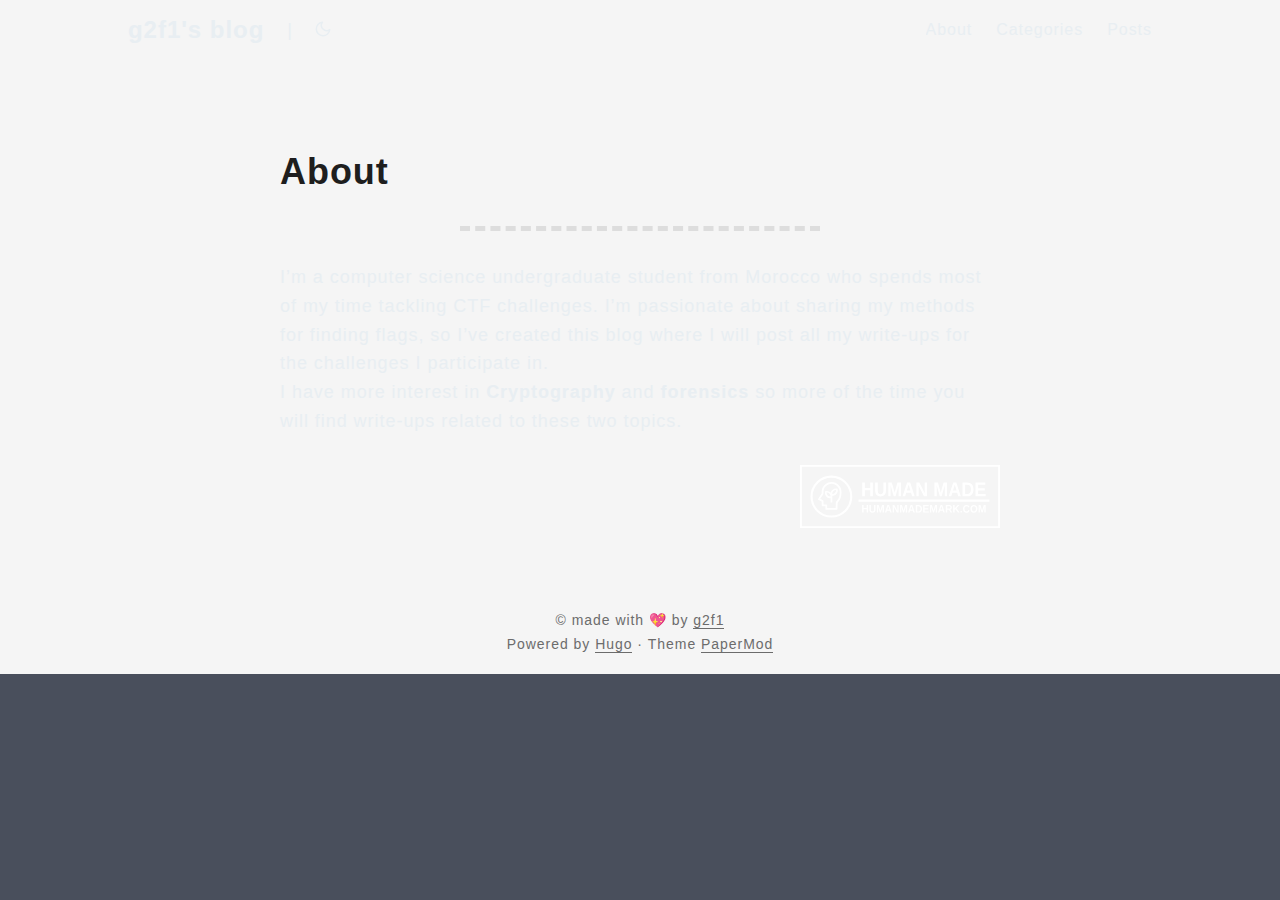
==== commit 39860499: "Update index.html" ====
--- a/About/index.html
+++ b/About/index.html
@@ -148,7 +148,7 @@
 <p>I&rsquo;m a computer science undergraduate student from Morocco who spends most of my time tackling CTF challenges. I&rsquo;m passionate about sharing my methods for finding flags, so I&rsquo;ve created this blog where I will post all my write-ups for the challenges I participate in.<br>
 I have more interest in <strong>Cryptography</strong>  and <strong>forensics</strong> so more of the time you will find write-ups related to these two topics.</p>
 
-		</div>
+		</div><br>
 		<div class="human single"><a href="https://humanmademark.com/" target="_blank" rel="external noreferrer noopener"><abbr title="I don't hate AIs; but I love humans!"><svg xmlns="http://www.w3.org/2000/svg" width="200" height="63" viewBox="0 0 200 63"><path style="fill:none;stroke-width:7.20523;stroke-linecap:butt;stroke-linejoin:miter;stroke:#fff;stroke-opacity:1;stroke-miterlimit:4" d="M1139.74 161.895h781.237v240.053H1139.74Zm0 0" transform="matrix(.25366 0 0 .25466 -288.192 -40.31)"/><path style="stroke:none;fill-rule:nonzero;fill:#fff;fill-opacity:1" d="M36.602 44.871H26.273a.904.904 0 0 1-.902-.906v-2.719H22.56a.904.904 0 0 1-.903-.906v-3.781l-3.113-1.555a.913.913 0 0 1-.348-1.316l3.461-5.208v-1.543c0-5.503 4.446-9.964 9.926-9.964 5.484 0 9.93 4.46 9.93 9.965-.223 9.851-3.797 8.328-3.946 12.054l-.062 4.973a.92.92 0 0 1-.266.64.9.9 0 0 1-.636.266m-9.426-1.812H35.7l.098-5.153c-.09-2.355 4.133-2.918 3.91-10.879-.129-4.504-3.637-8.242-8.125-8.242-4.484 0-8.121 3.649-8.121 8.153v1.812a.9.9 0 0 1-.152.504l-3.043 4.582 2.695 1.352c.309.156.5.468.5.812v3.434h2.812c.497 0 .903.406.903.906Zm0 0"/><path style="fill:none;stroke-width:8.24336;stroke-linecap:butt;stroke-linejoin:miter;stroke:#fff;stroke-opacity:1;stroke-miterlimit:4" d="M1338.149 282.243c0 43.24-35.05 78.305-78.292 78.305s-78.306-35.064-78.306-78.305c0-43.24 35.064-78.29 78.306-78.29s78.292 35.05 78.292 78.29Zm0 0" transform="matrix(.25366 0 0 .25466 -288.192 -40.31)"/><path style="stroke:none;fill-rule:nonzero;fill:#fff;fill-opacity:1" d="M70.246 31.281v-5.933h-5.41v5.933h-2.598v-13.84h2.598v5.512h5.41v-5.512h2.602v13.84Zm10.188.2q-2.56.001-3.926-1.399-1.36-1.394-1.36-3.988V17.44h2.602v8.43q-.001 1.642.695 2.492.704.85 2.063.848 1.39-.001 2.14-.887.746-.89.747-2.554V17.44h2.601v8.508q0 2.632-1.465 4.086-1.451 1.443-4.097 1.445m18.18-.2v-8.956c.007-.192.034-1.009.09-2.446q-.628 2.642-.927 3.683l-2.238 7.72h-1.848l-2.238-7.72-.945-3.683q.105 2.278.105 3.016v8.386H88.31v-13.84h3.476l2.223 7.743.191.746.426 1.855.555-2.219 2.28-8.125h3.462v13.84Zm13.503 0-1.101-3.535h-4.73l-1.102 3.535h-2.602l4.531-13.84h3.067l4.507 13.84Zm-3.472-11.707-.051.215q-.088.352-.215.805-.123.45-1.512 4.972h3.567l-1.227-3.98-.379-1.336Zm15.289 11.707-5.41-10.656q.162 1.553.16 2.496v8.16h-2.309v-13.84h2.969l5.488 10.747a26 26 0 0 1-.156-2.7v-8.047h2.308v13.84Zm20.804 0v-8.956q.008-.29.086-2.446-.626 2.642-.926 3.683l-2.238 7.72h-1.847l-2.239-7.72-.941-3.683q.105 2.278.105 3.016v8.386h-2.308v-13.84h3.48l2.219 7.743.195.746.422 1.855.555-2.219 2.281-8.125h3.465v13.84Zm13.5 0-1.101-3.535h-4.73l-1.102 3.535h-2.602l4.531-13.84h3.067l4.508 13.84Zm-3.472-11.707-.051.215q-.089.352-.211.805-.125.45-1.516 4.972h3.567l-1.223-3.98-.379-1.336Zm18.797 4.684q-.001 2.144-.758 3.742-.75 1.594-2.133 2.438-1.371.843-3.152.843h-5.024v-13.84h4.496q3.135 0 4.852 1.77 1.717 1.759 1.719 5.047m-2.618 0c0-1.485-.343-2.617-1.039-3.399q-1.038-1.179-2.969-1.18h-1.84v9.364h2.2q1.675 0 2.664-1.29c.656-.855.984-2.023.984-3.495m4.586 7.023v-13.84h9.762v2.239h-7.164v3.48h6.625v2.238h-6.625v3.645h7.527v2.238ZM66.637 47.598v-3.23h-3.051v3.23H62.12v-7.54h1.465v3.005h3.05v-3.004h1.466v7.539Zm5.742.105q-1.447-.001-2.215-.758-.764-.76-.766-2.172V40.06h1.465v4.59q.001.895.395 1.359.398.461 1.16.46.785 0 1.207-.48.422-.487.422-1.39v-4.54h1.465v4.633q0 1.436-.825 2.227-.82.785-2.308.785m10.246-.105v-4.88l.05-1.331c-.234.96-.41 1.629-.519 2.004l-1.261 4.207h-1.043L78.59 43.39l-.531-2.004q.058 1.242.058 1.64v4.57h-1.3V40.06h1.96l1.25 4.214.11.407.238 1.011.316-1.207 1.286-4.425h1.949v7.539Zm7.613 0-.62-1.926h-2.669l-.62 1.926h-1.466l2.551-7.54h1.73l2.543 7.54Zm-1.957-6.375-.031.117c-.031.129-.074.273-.117.437q-.07.246-.856 2.707h2.012l-.691-2.168-.215-.726Zm8.617 6.375-3.05-5.805q.091.843.09 1.36v4.445h-1.301v-7.54h1.675l3.094 5.852a13 13 0 0 1-.09-1.469V40.06h1.301v7.539Zm8.895 0v-4.88q.008-.156.05-1.331c-.234.96-.41 1.629-.519 2.004l-1.261 4.207h-1.043l-1.262-4.207-.531-2.004q.058 1.242.058 1.64v4.57h-1.3V40.06h1.96l1.254 4.214.11.407.238 1.011.312-1.207 1.286-4.425h1.953v7.539Zm7.613 0-.62-1.926h-2.669l-.62 1.926h-1.466l2.555-7.54h1.727l2.542 7.54Zm-1.957-6.375-.031.117c-.031.129-.074.273-.117.437a236 236 0 0 1-.856 2.707h2.012l-.691-2.168-.215-.726Zm10.594 2.55q.002 1.167-.426 2.036a3.06 3.06 0 0 1-1.203 1.328q-.775.458-1.777.46h-2.832V40.06h2.535q1.766.002 2.734.964.968.956.969 2.75m-1.477 0c0-.812-.195-1.425-.586-1.851-.39-.43-.945-.64-1.671-.64h-1.04v5.097h1.243q.944 0 1.5-.703.555-.7.554-1.903m2.586 3.825v-7.54h5.504v1.223h-4.039v1.89h3.735v1.224h-3.735v1.984h4.242v1.219Zm12.598 0v-4.88l.047-1.331q-.35 1.44-.52 2.004l-1.261 4.207h-1.043l-1.262-4.207-.531-2.004q.058 1.242.058 1.64v4.57h-1.3V40.06h1.96l1.254 4.214.11.407.238 1.011.313-1.207 1.285-4.425h1.953v7.539Zm7.61 0-.622-1.926h-2.668l-.62 1.926h-1.466l2.555-7.54h1.727l2.543 7.54Zm-1.958-6.375-.03.117q-.048.192-.118.437a236 236 0 0 1-.856 2.707h2.012l-.691-2.168-.211-.726Zm9.164 6.375-1.625-2.864h-1.714v2.864h-1.465v-7.54h3.496q1.248 0 1.93.587.68.573.68 1.664.001.788-.419 1.367a1.94 1.94 0 0 1-1.125.754l1.89 3.168Zm-.171-5.227c0-.723-.434-1.086-1.293-1.086h-1.875v2.227h1.914q.616-.001.933-.301.321-.3.32-.84m7.554 5.227-2.512-3.461-.867.71v2.75h-1.465V40.06h1.465v3.418l3.157-3.418h1.707l-2.989 3.191 3.23 4.348Zm2.516 0v-1.633h1.433v1.633Zm6.086-1.137q1.324 0 1.84-1.434l1.277.52c-.273.73-.68 1.27-1.211 1.629q-.795.527-1.906.527c-1.13 0-1.996-.344-2.613-1.027q-.92-1.032-.918-2.883 0-1.857.886-2.852.89-.991 2.578-.992c.82 0 1.493.176 2.008.535q.775.527 1.086 1.559l-1.289.383a1.58 1.58 0 0 0-.648-.899q-.476-.34-1.125-.34-.996.001-1.512.665-.511.663-.512 1.941 0 1.3.528 1.984.531.685 1.53.684m10.883-2.668q0 1.179-.434 2.07c-.29.598-.7 1.051-1.234 1.371-.54.313-1.164.47-1.88.47q-1.647 0-2.585-1.044c-.625-.7-.934-1.652-.934-2.867q-.002-1.812.934-2.828c.62-.68 1.488-1.016 2.594-1.016q1.664-.002 2.597 1.028.944 1.023.942 2.816m-1.496 0q-.001-1.22-.536-1.91c-.359-.461-.859-.696-1.507-.696q-.98 0-1.52.692-.534.685-.535 1.914 0 1.242.547 1.957c.367.477.867.71 1.5.71q.983.001 1.515-.694.535-.693.536-1.973m8.414 3.805v-4.88l.05-1.331q-.352 1.44-.523 2.004l-1.262 4.207h-1.039l-1.262-4.207-.53-2.004q.057 1.242.058 1.64v4.57h-1.301V40.06h1.96l1.25 4.214.11.407.239 1.011.312-1.207 1.29-4.425h1.948v7.539Zm0 0"/><path style="fill:none;stroke-width:8.75123;stroke-linecap:butt;stroke-linejoin:miter;stroke:#fff;stroke-opacity:1;stroke-miterlimit:4" d="M1366.684 298.533h516.179" transform="matrix(.25366 0 0 .25466 -288.192 -40.31)"/><path style="stroke:none;fill-rule:nonzero;fill:#fff;fill-opacity:1" d="M32.285 37.59v-6.832c.04 0 .082.008.125.008 3.445-.004 6.012-3.192 5.297-6.575a.84.84 0 0 0-.645-.644c-2.855-.613-5.683 1.164-6.382 4.015-.008-.007-.012-.019-.024-.027A5.4 5.4 0 0 0 25.7 26.06a.84.84 0 0 0-.64.644c-.715 3.383 1.851 6.57 5.296 6.574.082 0 .172-.007.258-.011v4.324Zm1-11.383a3.74 3.74 0 0 1 2.863-1.098c.125 2.243-1.722 4.098-3.957 3.977a3.76 3.76 0 0 1 1.094-2.879m-5.574 4.29a3.76 3.76 0 0 1-1.102-2.876c2.239-.125 4.086 1.73 3.961 3.977a3.74 3.74 0 0 1-2.863-1.102Zm0 0"/></svg></abbr></a></div>
 	</main>
 	<footer class="footer">
--- a/css/style2.css
+++ b/css/style2.css
@@ -1385,7 +1385,8 @@
 }
 @media(min-width:800px) {
  .site-main {
-  margin-top:3em
+  margin-top: 5em;
+  margin-bottom: 3em;
  }
  hr.post-end {
   width:40%
@@ -1393,12 +1394,14 @@
 }
 @media(min-width:960px) {
  .site-main {
-  margin-top:6em
+  margin-top: 5em;
+  margin-bottom: 3em;
  }
 }
 @media(min-width:1300px) {
  .site-main {
-  margin-top:8em
+ margin-top: 5em;
+ margin-bottom: 3em;
  }
  .desktop-only,
  #toc.show-toc {
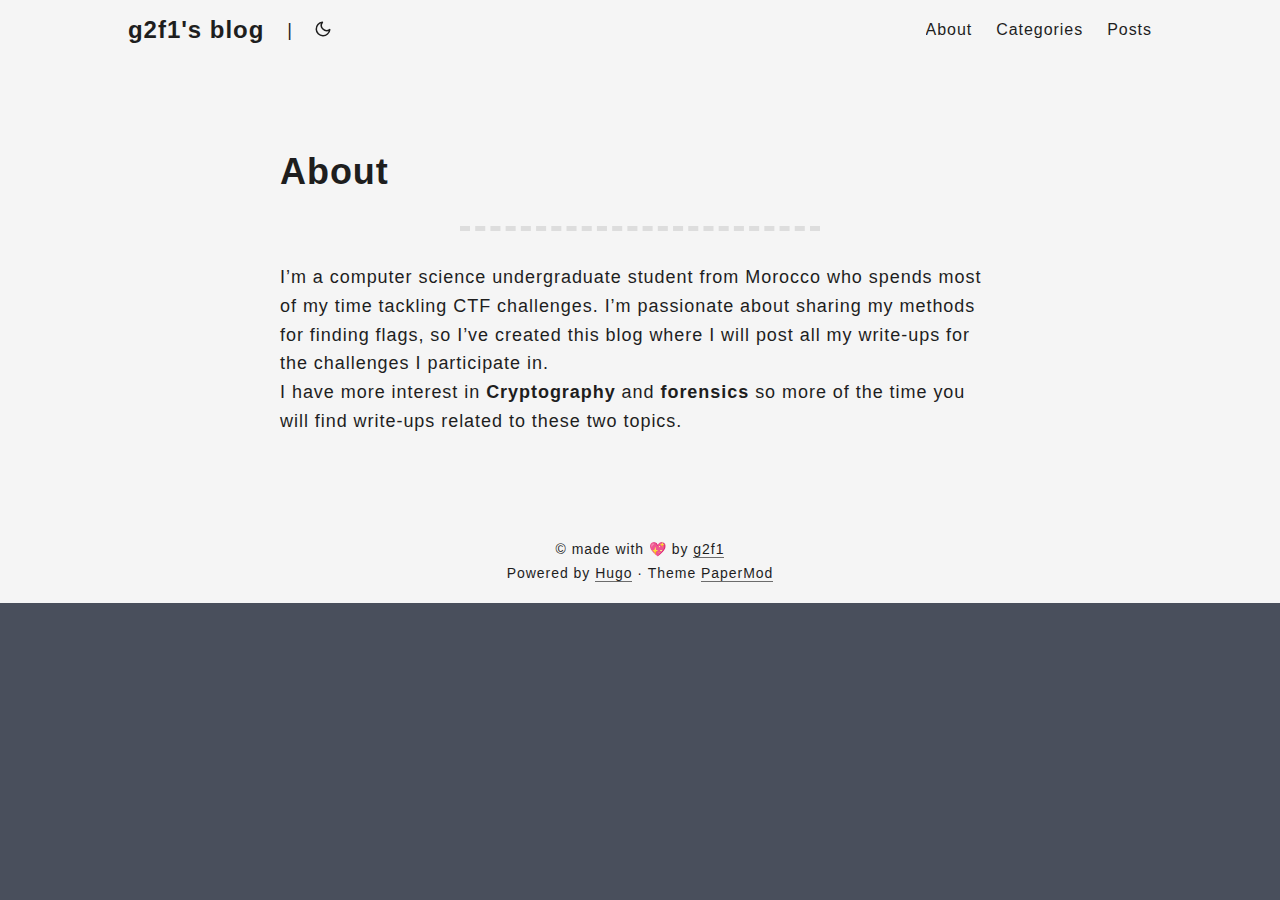
==== commit 966326a4: "Update index.html" ====
--- a/About/index.html
+++ b/About/index.html
@@ -98,7 +98,7 @@
 <header class="header">
     <nav class="nav">
         <div class="logo">
-            <a href="../" accesskey="h" title="g2f1's blog">g2f1's blog</a><span style="margin: 0px 10px 0px 23px;">|</span>
+            <a style="color:var(--primary)" href="../" accesskey="h" title="g2f1's blog">g2f1's blog</a><span style="margin: 0px 10px 0px 23px;">|</span>
             <div class="logo-switches">
                 <button id="theme-toggle" accesskey="t">
                     <svg id="moon" xmlns="http://www.w3.org/2000/svg" width="24" height="18" viewBox="0 0 24 24"
@@ -149,8 +149,7 @@
 I have more interest in <strong>Cryptography</strong>  and <strong>forensics</strong> so more of the time you will find write-ups related to these two topics.</p>
 
 		</div><br>
-		<div class="human single"><a href="https://humanmademark.com/" target="_blank" rel="external noreferrer noopener"><abbr title="I don't hate AIs; but I love humans!"><svg xmlns="http://www.w3.org/2000/svg" width="200" height="63" viewBox="0 0 200 63"><path style="fill:none;stroke-width:7.20523;stroke-linecap:butt;stroke-linejoin:miter;stroke:#fff;stroke-opacity:1;stroke-miterlimit:4" d="M1139.74 161.895h781.237v240.053H1139.74Zm0 0" transform="matrix(.25366 0 0 .25466 -288.192 -40.31)"/><path style="stroke:none;fill-rule:nonzero;fill:#fff;fill-opacity:1" d="M36.602 44.871H26.273a.904.904 0 0 1-.902-.906v-2.719H22.56a.904.904 0 0 1-.903-.906v-3.781l-3.113-1.555a.913.913 0 0 1-.348-1.316l3.461-5.208v-1.543c0-5.503 4.446-9.964 9.926-9.964 5.484 0 9.93 4.46 9.93 9.965-.223 9.851-3.797 8.328-3.946 12.054l-.062 4.973a.92.92 0 0 1-.266.64.9.9 0 0 1-.636.266m-9.426-1.812H35.7l.098-5.153c-.09-2.355 4.133-2.918 3.91-10.879-.129-4.504-3.637-8.242-8.125-8.242-4.484 0-8.121 3.649-8.121 8.153v1.812a.9.9 0 0 1-.152.504l-3.043 4.582 2.695 1.352c.309.156.5.468.5.812v3.434h2.812c.497 0 .903.406.903.906Zm0 0"/><path style="fill:none;stroke-width:8.24336;stroke-linecap:butt;stroke-linejoin:miter;stroke:#fff;stroke-opacity:1;stroke-miterlimit:4" d="M1338.149 282.243c0 43.24-35.05 78.305-78.292 78.305s-78.306-35.064-78.306-78.305c0-43.24 35.064-78.29 78.306-78.29s78.292 35.05 78.292 78.29Zm0 0" transform="matrix(.25366 0 0 .25466 -288.192 -40.31)"/><path style="stroke:none;fill-rule:nonzero;fill:#fff;fill-opacity:1" d="M70.246 31.281v-5.933h-5.41v5.933h-2.598v-13.84h2.598v5.512h5.41v-5.512h2.602v13.84Zm10.188.2q-2.56.001-3.926-1.399-1.36-1.394-1.36-3.988V17.44h2.602v8.43q-.001 1.642.695 2.492.704.85 2.063.848 1.39-.001 2.14-.887.746-.89.747-2.554V17.44h2.601v8.508q0 2.632-1.465 4.086-1.451 1.443-4.097 1.445m18.18-.2v-8.956c.007-.192.034-1.009.09-2.446q-.628 2.642-.927 3.683l-2.238 7.72h-1.848l-2.238-7.72-.945-3.683q.105 2.278.105 3.016v8.386H88.31v-13.84h3.476l2.223 7.743.191.746.426 1.855.555-2.219 2.28-8.125h3.462v13.84Zm13.503 0-1.101-3.535h-4.73l-1.102 3.535h-2.602l4.531-13.84h3.067l4.507 13.84Zm-3.472-11.707-.051.215q-.088.352-.215.805-.123.45-1.512 4.972h3.567l-1.227-3.98-.379-1.336Zm15.289 11.707-5.41-10.656q.162 1.553.16 2.496v8.16h-2.309v-13.84h2.969l5.488 10.747a26 26 0 0 1-.156-2.7v-8.047h2.308v13.84Zm20.804 0v-8.956q.008-.29.086-2.446-.626 2.642-.926 3.683l-2.238 7.72h-1.847l-2.239-7.72-.941-3.683q.105 2.278.105 3.016v8.386h-2.308v-13.84h3.48l2.219 7.743.195.746.422 1.855.555-2.219 2.281-8.125h3.465v13.84Zm13.5 0-1.101-3.535h-4.73l-1.102 3.535h-2.602l4.531-13.84h3.067l4.508 13.84Zm-3.472-11.707-.051.215q-.089.352-.211.805-.125.45-1.516 4.972h3.567l-1.223-3.98-.379-1.336Zm18.797 4.684q-.001 2.144-.758 3.742-.75 1.594-2.133 2.438-1.371.843-3.152.843h-5.024v-13.84h4.496q3.135 0 4.852 1.77 1.717 1.759 1.719 5.047m-2.618 0c0-1.485-.343-2.617-1.039-3.399q-1.038-1.179-2.969-1.18h-1.84v9.364h2.2q1.675 0 2.664-1.29c.656-.855.984-2.023.984-3.495m4.586 7.023v-13.84h9.762v2.239h-7.164v3.48h6.625v2.238h-6.625v3.645h7.527v2.238ZM66.637 47.598v-3.23h-3.051v3.23H62.12v-7.54h1.465v3.005h3.05v-3.004h1.466v7.539Zm5.742.105q-1.447-.001-2.215-.758-.764-.76-.766-2.172V40.06h1.465v4.59q.001.895.395 1.359.398.461 1.16.46.785 0 1.207-.48.422-.487.422-1.39v-4.54h1.465v4.633q0 1.436-.825 2.227-.82.785-2.308.785m10.246-.105v-4.88l.05-1.331c-.234.96-.41 1.629-.519 2.004l-1.261 4.207h-1.043L78.59 43.39l-.531-2.004q.058 1.242.058 1.64v4.57h-1.3V40.06h1.96l1.25 4.214.11.407.238 1.011.316-1.207 1.286-4.425h1.949v7.539Zm7.613 0-.62-1.926h-2.669l-.62 1.926h-1.466l2.551-7.54h1.73l2.543 7.54Zm-1.957-6.375-.031.117c-.031.129-.074.273-.117.437q-.07.246-.856 2.707h2.012l-.691-2.168-.215-.726Zm8.617 6.375-3.05-5.805q.091.843.09 1.36v4.445h-1.301v-7.54h1.675l3.094 5.852a13 13 0 0 1-.09-1.469V40.06h1.301v7.539Zm8.895 0v-4.88q.008-.156.05-1.331c-.234.96-.41 1.629-.519 2.004l-1.261 4.207h-1.043l-1.262-4.207-.531-2.004q.058 1.242.058 1.64v4.57h-1.3V40.06h1.96l1.254 4.214.11.407.238 1.011.312-1.207 1.286-4.425h1.953v7.539Zm7.613 0-.62-1.926h-2.669l-.62 1.926h-1.466l2.555-7.54h1.727l2.542 7.54Zm-1.957-6.375-.031.117c-.031.129-.074.273-.117.437a236 236 0 0 1-.856 2.707h2.012l-.691-2.168-.215-.726Zm10.594 2.55q.002 1.167-.426 2.036a3.06 3.06 0 0 1-1.203 1.328q-.775.458-1.777.46h-2.832V40.06h2.535q1.766.002 2.734.964.968.956.969 2.75m-1.477 0c0-.812-.195-1.425-.586-1.851-.39-.43-.945-.64-1.671-.64h-1.04v5.097h1.243q.944 0 1.5-.703.555-.7.554-1.903m2.586 3.825v-7.54h5.504v1.223h-4.039v1.89h3.735v1.224h-3.735v1.984h4.242v1.219Zm12.598 0v-4.88l.047-1.331q-.35 1.44-.52 2.004l-1.261 4.207h-1.043l-1.262-4.207-.531-2.004q.058 1.242.058 1.64v4.57h-1.3V40.06h1.96l1.254 4.214.11.407.238 1.011.313-1.207 1.285-4.425h1.953v7.539Zm7.61 0-.622-1.926h-2.668l-.62 1.926h-1.466l2.555-7.54h1.727l2.543 7.54Zm-1.958-6.375-.03.117q-.048.192-.118.437a236 236 0 0 1-.856 2.707h2.012l-.691-2.168-.211-.726Zm9.164 6.375-1.625-2.864h-1.714v2.864h-1.465v-7.54h3.496q1.248 0 1.93.587.68.573.68 1.664.001.788-.419 1.367a1.94 1.94 0 0 1-1.125.754l1.89 3.168Zm-.171-5.227c0-.723-.434-1.086-1.293-1.086h-1.875v2.227h1.914q.616-.001.933-.301.321-.3.32-.84m7.554 5.227-2.512-3.461-.867.71v2.75h-1.465V40.06h1.465v3.418l3.157-3.418h1.707l-2.989 3.191 3.23 4.348Zm2.516 0v-1.633h1.433v1.633Zm6.086-1.137q1.324 0 1.84-1.434l1.277.52c-.273.73-.68 1.27-1.211 1.629q-.795.527-1.906.527c-1.13 0-1.996-.344-2.613-1.027q-.92-1.032-.918-2.883 0-1.857.886-2.852.89-.991 2.578-.992c.82 0 1.493.176 2.008.535q.775.527 1.086 1.559l-1.289.383a1.58 1.58 0 0 0-.648-.899q-.476-.34-1.125-.34-.996.001-1.512.665-.511.663-.512 1.941 0 1.3.528 1.984.531.685 1.53.684m10.883-2.668q0 1.179-.434 2.07c-.29.598-.7 1.051-1.234 1.371-.54.313-1.164.47-1.88.47q-1.647 0-2.585-1.044c-.625-.7-.934-1.652-.934-2.867q-.002-1.812.934-2.828c.62-.68 1.488-1.016 2.594-1.016q1.664-.002 2.597 1.028.944 1.023.942 2.816m-1.496 0q-.001-1.22-.536-1.91c-.359-.461-.859-.696-1.507-.696q-.98 0-1.52.692-.534.685-.535 1.914 0 1.242.547 1.957c.367.477.867.71 1.5.71q.983.001 1.515-.694.535-.693.536-1.973m8.414 3.805v-4.88l.05-1.331q-.352 1.44-.523 2.004l-1.262 4.207h-1.039l-1.262-4.207-.53-2.004q.057 1.242.058 1.64v4.57h-1.301V40.06h1.96l1.25 4.214.11.407.239 1.011.312-1.207 1.29-4.425h1.948v7.539Zm0 0"/><path style="fill:none;stroke-width:8.75123;stroke-linecap:butt;stroke-linejoin:miter;stroke:#fff;stroke-opacity:1;stroke-miterlimit:4" d="M1366.684 298.533h516.179" transform="matrix(.25366 0 0 .25466 -288.192 -40.31)"/><path style="stroke:none;fill-rule:nonzero;fill:#fff;fill-opacity:1" d="M32.285 37.59v-6.832c.04 0 .082.008.125.008 3.445-.004 6.012-3.192 5.297-6.575a.84.84 0 0 0-.645-.644c-2.855-.613-5.683 1.164-6.382 4.015-.008-.007-.012-.019-.024-.027A5.4 5.4 0 0 0 25.7 26.06a.84.84 0 0 0-.64.644c-.715 3.383 1.851 6.57 5.296 6.574.082 0 .172-.007.258-.011v4.324Zm1-11.383a3.74 3.74 0 0 1 2.863-1.098c.125 2.243-1.722 4.098-3.957 3.977a3.76 3.76 0 0 1 1.094-2.879m-5.574 4.29a3.76 3.76 0 0 1-1.102-2.876c2.239-.125 4.086 1.73 3.961 3.977a3.74 3.74 0 0 1-2.863-1.102Zm0 0"/></svg></abbr></a></div>
-	</main>
+</main>
 	<footer class="footer">
         <span>© made with &#128150; by <a href="https://github.com/g2f1">g2f1</a><br></span>
     <span>
@@ -160,4 +159,60 @@
         <a href="https://github.com/adityatelange/hugo-PaperMod/" rel="noopener" target="_blank">PaperMod</a>
     </span>
 </footer>
+<script>
+    let menu = document.getElementById('menu')
+    if (menu) {
+        menu.scrollLeft = localStorage.getItem("menu-scroll-position");
+        menu.onscroll = function () {
+            localStorage.setItem("menu-scroll-position", menu.scrollLeft);
+        }
+    }
+
+    document.querySelectorAll('a[href^="#"]').forEach(anchor => {
+        anchor.addEventListener("click", function (e) {
+            e.preventDefault();
+            var id = this.getAttribute("href").substr(1);
+            if (!window.matchMedia('(prefers-reduced-motion: reduce)').matches) {
+                document.querySelector(`[id='${decodeURIComponent(id)}']`).scrollIntoView({
+                    behavior: "smooth"
+                });
+            } else {
+                document.querySelector(`[id='${decodeURIComponent(id)}']`).scrollIntoView();
+            }
+            if (id === "top") {
+                history.replaceState(null, null, " ");
+            } else {
+                history.pushState(null, null, `#${id}`);
+            }
+        });
+    });
+
+</script>
+<script>
+    var mybutton = document.getElementById("top-link");
+    window.onscroll = function () {
+        if (document.body.scrollTop > 800 || document.documentElement.scrollTop > 800) {
+            mybutton.style.visibility = "visible";
+            mybutton.style.opacity = "1";
+        } else {
+            mybutton.style.visibility = "hidden";
+            mybutton.style.opacity = "0";
+        }
+    };
+
+</script>
+<script>
+    document.getElementById("theme-toggle").addEventListener("click", () => {
+        if (document.body.className.includes("dark")) {
+            document.body.classList.remove('dark');
+            localStorage.setItem("pref-theme", 'light');
+        } else {
+            document.body.classList.add('dark');
+            localStorage.setItem("pref-theme", 'dark');
+        }
+    })
+
+</script>
+</body>
+</html>
   
--- a/css/style1.css
+++ b/css/style1.css
@@ -96,7 +96,7 @@
  -webkit-text-size-adjust:100%;
  text-size-adjust:100%
 }
-a,
+a,p,nav,div,svg,span,
 button,
 body,
 h1,
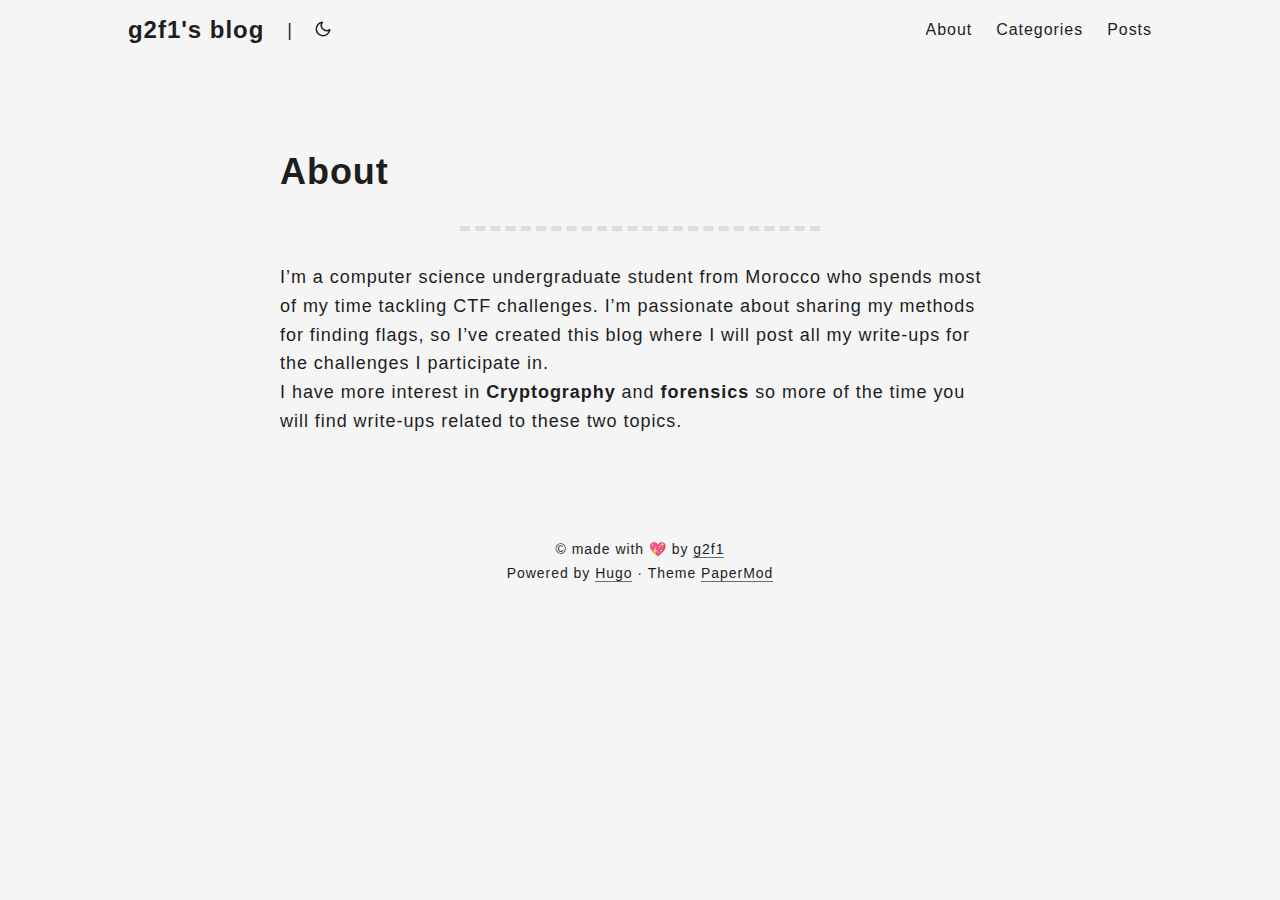
==== commit 5ff3a16f: "Update index.html" ====
--- a/About/index.html
+++ b/About/index.html
@@ -129,7 +129,7 @@
                 </a>
             </li>
             <li>
-                <a href="https://adityatelange.github.io/hugo-PaperMod/fr/frcategories" title="Categories">
+                <a href="../Categories" title="Categories">
                     <span class="menu">Categories</span>
                 </a>
             </li>
--- a/css/style1.css
+++ b/css/style1.css
@@ -1,9 +1,3 @@
-/*
-  PaperMod v7
-  License: MIT https://github.com/adityatelange/hugo-PaperMod/blob/master/LICENSE
-  Copyright (c) 2020 nanxiaobei and adityatelange
-  Copyright (c) 2021-2024 adityatelange
-*/
 .button:hover{
  font-weight: bold;
  transform:scale(1.1) 
@@ -928,10 +922,11 @@
 }
 .terms-tags a {
  display:block;
- padding:3px 10px;
+ padding:10px 40px;
  background:var(--tertiary);
  border-radius:6px;
- transition:transform .1s
+ transition:transform .1s;
+ font-family:monospace
 }
 .terms-tags a:active {
  background:var(--tertiary);
--- a/css/style2.css
+++ b/css/style2.css
@@ -1,5 +1,5 @@
 @charset "UTF-8";
-/*!normalize.css v8.0.0 | MIT License | github.com/necolas/normalize.css*/html {
+html {
  line-height:1.15;
  -webkit-text-size-adjust:100%
 }
@@ -732,7 +732,6 @@
  background:#e8eef2
 }
 html {
- background:#494f5c;
  line-height:1.6;
  letter-spacing:.06em;
  scroll-behavior:smooth
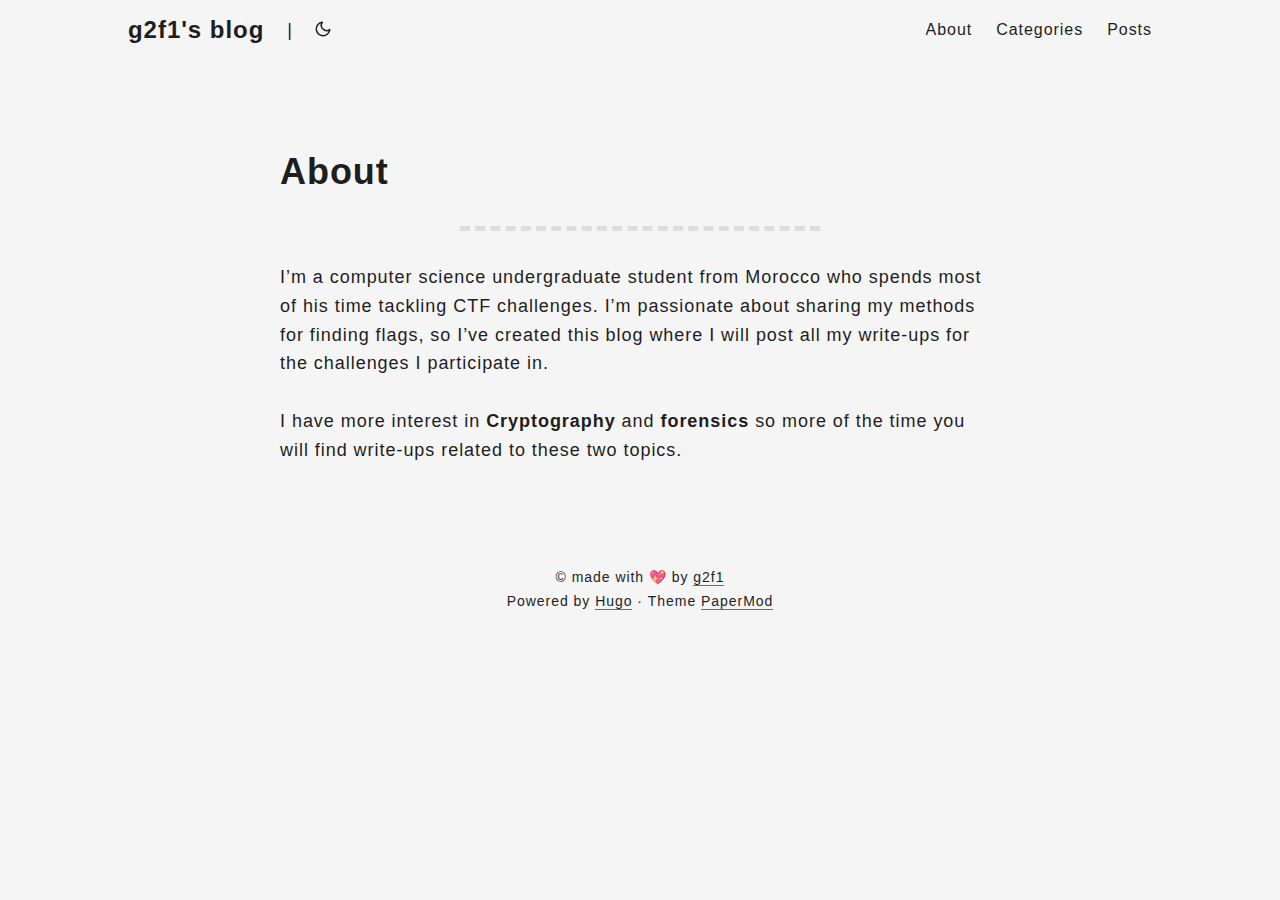
==== commit acdc5e82: "Update index.html" ====
--- a/About/index.html
+++ b/About/index.html
@@ -145,8 +145,8 @@
 		<h1>About</h1>
 		<div class="content">
 			<hr>
-<p>I&rsquo;m a computer science undergraduate student from Morocco who spends most of my time tackling CTF challenges. I&rsquo;m passionate about sharing my methods for finding flags, so I&rsquo;ve created this blog where I will post all my write-ups for the challenges I participate in.<br>
-I have more interest in <strong>Cryptography</strong>  and <strong>forensics</strong> so more of the time you will find write-ups related to these two topics.</p>
+<p>I&rsquo;m a computer science undergraduate student from Morocco who spends most of his time tackling CTF challenges. I&rsquo;m passionate about sharing my methods for finding flags, so I&rsquo;ve created this blog where I will post all my write-ups for the challenges I participate in.<br>
+</p><br><p>I have more interest in <strong>Cryptography</strong>  and <strong>forensics</strong> so more of the time you will find write-ups related to these two topics.</p>
 
 		</div><br>
 </main>
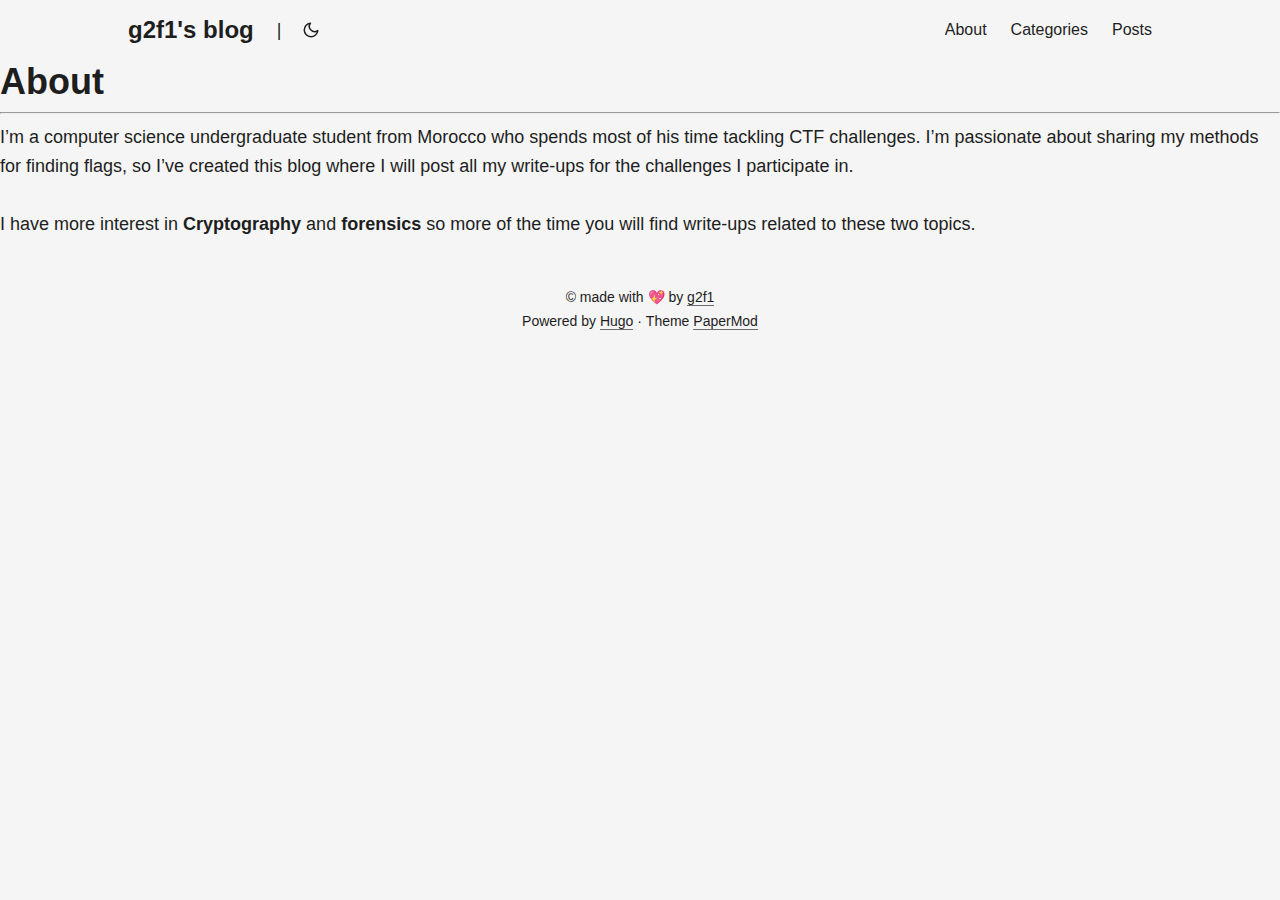
==== commit 8f6865ef: "Update index.html" ====
--- a/About/index.html
+++ b/About/index.html
@@ -1,6 +1,23 @@
 <!DOCTYPE html>
 <html lang="fr" dir="auto">
 <head>
+<link rel="apple-touch-icon" sizes="57x57" href="../static/apple-icon-57x57.png">
+<link rel="apple-touch-icon" sizes="60x60" href="../static/apple-icon-60x60.png">
+<link rel="apple-touch-icon" sizes="72x72" href="../static/apple-icon-72x72.png">
+<link rel="apple-touch-icon" sizes="76x76" href="../static/apple-icon-76x76.png">
+<link rel="apple-touch-icon" sizes="114x114" href="../static/apple-icon-114x114.png">
+<link rel="apple-touch-icon" sizes="120x120" href="../static/apple-icon-120x120.png">
+<link rel="apple-touch-icon" sizes="144x144" href="../static/apple-icon-144x144.png">
+<link rel="apple-touch-icon" sizes="152x152" href="../static/apple-icon-152x152.png">
+<link rel="apple-touch-icon" sizes="180x180" href="../static/apple-icon-180x180.png">
+<link rel="icon" type="image/png" sizes="192x192"  href="../static/android-icon-192x192.png">
+<link rel="icon" type="image/png" sizes="32x32" href="../static/favicon-32x32.png">
+<link rel="icon" type="image/png" sizes="96x96" href="../static/favicon-96x96.png">
+<link rel="icon" type="image/png" sizes="16x16" href="../static/favicon-16x16.png">
+<link rel="manifest" href="/manifest.json">
+<meta name="msapplication-TileColor" content="#ffffff">
+<meta name="msapplication-TileImage" content="/ms-icon-144x144.png">
+<meta name="theme-color" content="#ffffff">
 <meta name="generator" content="Hugo 0.112.4"><meta charset="utf-8">
 <meta http-equiv="X-UA-Compatible" content="IE=edge">
 <meta name="viewport" content="width=device-width, initial-scale=1, shrink-to-fit=no">
@@ -8,18 +25,10 @@
 <title>g2f1's blog</title>
 <meta name="description" content="CTF write ups - Cybersecurity blog">
 <meta name="author" content="g2f1">
-<link rel="canonical" href="https://adityatelange.github.io/hugo-PaperMod/fr/">
+<link rel="canonical" href="https://g2f1.github.io">
 <link type="text/css" href="../css/style1.css" rel="preload stylesheet">
-<link type="text/css" href="../css/style2.css" rel="preload stylesheet">
-<link rel="icon" href="../static/Hope-Emerson.ico">
-<link rel="icon" type="image/png" sizes="16x16" href="https://adityatelange.github.io/hugo-PaperMod/favicon-16x16.png">
-<link rel="icon" type="image/png" sizes="32x32" href="https://adityatelange.github.io/hugo-PaperMod/favicon-32x32.png">
-<link rel="apple-touch-icon" href="https://adityatelange.github.io/hugo-PaperMod/apple-touch-icon.png">
-<link rel="mask-icon" href="https://adityatelange.github.io/hugo-PaperMod/safari-pinned-tab.svg">
 <meta name="theme-color" content="#2e2e33">
 <meta name="msapplication-TileColor" content="#2e2e33">
-<link rel="alternate" type="application/rss+xml" href="https://adityatelange.github.io/hugo-PaperMod/fr/index.xml">
-<link rel="alternate" type="application/json" href="https://adityatelange.github.io/hugo-PaperMod/fr/index.json">
 <noscript>
     <style>
         #theme-toggle,
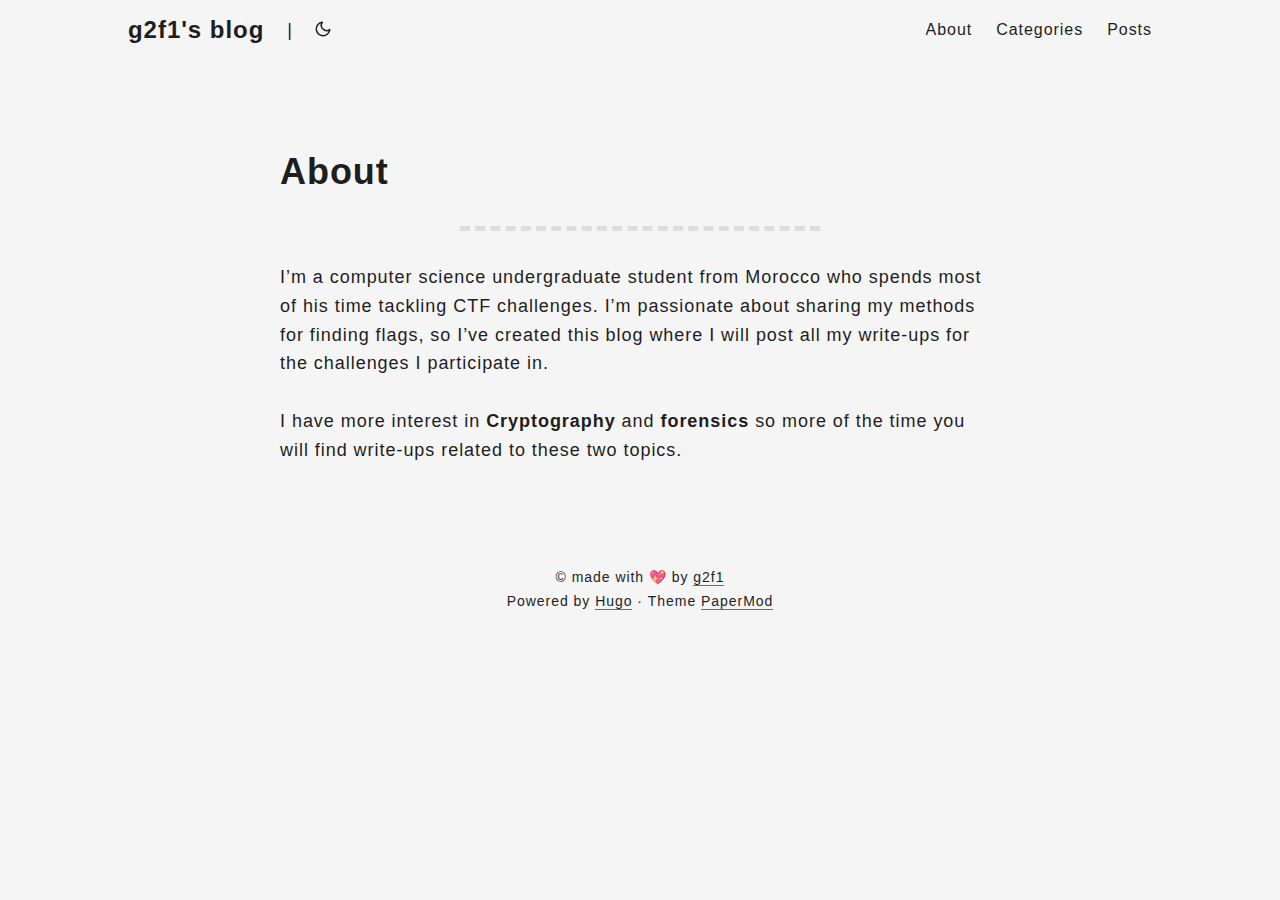
==== commit 48f75a17: "Update index.html" ====
--- a/About/index.html
+++ b/About/index.html
@@ -14,19 +14,20 @@
 <link rel="icon" type="image/png" sizes="32x32" href="../static/favicon-32x32.png">
 <link rel="icon" type="image/png" sizes="96x96" href="../static/favicon-96x96.png">
 <link rel="icon" type="image/png" sizes="16x16" href="../static/favicon-16x16.png">
-<link rel="manifest" href="/manifest.json">
+<link rel="manifest" href="../static/manifest.json">
 <meta name="msapplication-TileColor" content="#ffffff">
-<meta name="msapplication-TileImage" content="/ms-icon-144x144.png">
+<meta name="msapplication-TileImage" content="../static/ms-icon-144x144.png">
 <meta name="theme-color" content="#ffffff">
 <meta name="generator" content="Hugo 0.112.4"><meta charset="utf-8">
 <meta http-equiv="X-UA-Compatible" content="IE=edge">
 <meta name="viewport" content="width=device-width, initial-scale=1, shrink-to-fit=no">
 <meta name="robots" content="index, follow">
-<title>g2f1's blog</title>
+<title>About</title>
 <meta name="description" content="CTF write ups - Cybersecurity blog">
 <meta name="author" content="g2f1">
 <link rel="canonical" href="https://g2f1.github.io">
 <link type="text/css" href="../css/style1.css" rel="preload stylesheet">
+<link type="text/css" href="../css/style2.css" rel="preload stylesheet">
 <meta name="theme-color" content="#2e2e33">
 <meta name="msapplication-TileColor" content="#2e2e33">
 <noscript>
--- a/css/style2.css
+++ b/css/style2.css
@@ -0,0 +1,1534 @@
+@charset "UTF-8";
+html {
+ line-height:1.15;
+ -webkit-text-size-adjust:100%
+}
+body {
+ margin:0
+}
+h1 {
+ font-size:2em;
+ margin:.67em 0
+}
+hr {
+ box-sizing:content-box;
+ height:0;
+ overflow:visible
+}
+pre {
+ font-family:monospace,monospace;
+ font-size:1em
+}
+a {
+ background-color:transparent
+}
+abbr[title] {
+ border-bottom:none;
+ text-decoration:underline;
+ text-decoration:underline dotted
+}
+b,
+strong {
+ font-weight:bolder
+}
+code,
+kbd,
+samp {
+ font-family:monospace,monospace;
+ font-size:1em
+}
+small {
+ font-size:80%
+}
+sub,
+sup {
+ font-size:75%;
+ line-height:0;
+ position:relative;
+ vertical-align:baseline
+}
+sub {
+ bottom:-.25em
+}
+sup {
+ top:-.5em
+}
+img {
+ border-style:none
+}
+button,
+input,
+optgroup,
+select,
+textarea {
+ font-family:inherit;
+ font-size:100%;
+ line-height:1.15;
+ margin:0
+}
+button,
+input {
+ overflow:visible
+}
+button,
+select {
+ text-transform:none
+}
+button,
+[type=button],
+[type=reset],
+[type=submit] {
+ -webkit-appearance:button
+}
+button::-moz-focus-inner,
+[type=button]::-moz-focus-inner,
+[type=reset]::-moz-focus-inner,
+[type=submit]::-moz-focus-inner {
+ border-style:none;
+ padding:0
+}
+button:-moz-focusring,
+[type=button]:-moz-focusring,
+[type=reset]:-moz-focusring,
+[type=submit]:-moz-focusring {
+ outline:1px dotted ButtonText
+}
+fieldset {
+ padding:.35em .75em .625em
+}
+legend {
+ box-sizing:border-box;
+ color:inherit;
+ display:table;
+ max-width:100%;
+ padding:0;
+ white-space:normal
+}
+progress {
+ vertical-align:baseline
+}
+textarea {
+ overflow:auto
+}
+[type=checkbox],
+[type=radio] {
+ box-sizing:border-box;
+ padding:0
+}
+[type=number]::-webkit-inner-spin-button,
+[type=number]::-webkit-outer-spin-button {
+ height:auto
+}
+[type=search] {
+ -webkit-appearance:textfield;
+ outline-offset:-2px
+}
+[type=search]::-webkit-search-decoration {
+ -webkit-appearance:none
+}
+::-webkit-file-upload-button {
+ -webkit-appearance:button;
+ font:inherit
+}
+details {
+ display:block
+}
+summary {
+ display:list-item
+}
+template {
+ display:none
+}
+[hidden] {
+ display:none
+}
+.chroma {
+ color:#eee;
+ background-color:#2c3e50
+}
+.chroma .err {
+ color:#960050;
+ background-color:#1e0010
+}
+.chroma .lntd {
+ vertical-align:top;
+ padding:0;
+ margin:0;
+ border:0
+}
+.chroma .lntable {
+ border-spacing:0;
+ padding:0;
+ margin:0;
+ border:0;
+ width:auto;
+ overflow:auto;
+ display:block
+}
+.chroma .hl {
+ display:block;
+ width:100%;
+ background-color:#55595ebb
+}
+.chroma .lnt {
+ margin-right:.4em;
+ padding:0 .4em
+}
+.chroma .ln {
+ margin-right:.4em;
+ padding:0 .4em
+}
+.chroma .k {
+ color:#66d9ef
+}
+.chroma .kc {
+ color:#66d9ef
+}
+.chroma .kd {
+ color:#66d9ef
+}
+.chroma .kn {
+ color:#f92672
+}
+.chroma .kp {
+ color:#66d9ef
+}
+.chroma .kr {
+ color:#66d9ef
+}
+.chroma .kt {
+ color:#66d9ef
+}
+.chroma .na {
+ color:#a6e22e
+}
+.chroma .nc {
+ color:#a6e22e
+}
+.chroma .no {
+ color:#66d9ef
+}
+.chroma .nd {
+ color:#a6e22e
+}
+.chroma .ne {
+ color:#a6e22e
+}
+.chroma .nf {
+ color:#a6e22e
+}
+.chroma .nx {
+ color:#a6e22e
+}
+.chroma .nt {
+ color:#f92672
+}
+.chroma .l {
+ color:#ae81ff
+}
+.chroma .ld {
+ color:#e6db74
+}
+.chroma .s {
+ color:#e6db74
+}
+.chroma .sa {
+ color:#e6db74
+}
+.chroma .sb {
+ color:#e6db74
+}
+.chroma .sc {
+ color:#e6db74
+}
+.chroma .dl {
+ color:#e6db74
+}
+.chroma .sd {
+ color:#e6db74
+}
+.chroma .s2 {
+ color:#e6db74
+}
+.chroma .se {
+ color:#ae81ff
+}
+.chroma .sh {
+ color:#e6db74
+}
+.chroma .si {
+ color:#e6db74
+}
+.chroma .sx {
+ color:#e6db74
+}
+.chroma .sr {
+ color:#e6db74
+}
+.chroma .s1 {
+ color:#e6db74
+}
+.chroma .ss {
+ color:#e6db74
+}
+.chroma .m {
+ color:#ae81ff
+}
+.chroma .mb {
+ color:#ae81ff
+}
+.chroma .mf {
+ color:#ae81ff
+}
+.chroma .mh {
+ color:#ae81ff
+}
+.chroma .mi {
+ color:#ae81ff
+}
+.chroma .il {
+ color:#ae81ff
+}
+.chroma .mo {
+ color:#ae81ff
+}
+.chroma .o {
+ color:#f92672
+}
+.chroma .ow {
+ color:#f92672
+}
+.chroma .c {
+ color:#75715e
+}
+.chroma .ch {
+ color:#75715e
+}
+.chroma .cm {
+ color:#75715e
+}
+.chroma .c1 {
+ color:#75715e
+}
+.chroma .cs {
+ color:#75715e
+}
+.chroma .cp {
+ color:#75715e
+}
+.chroma .cpf {
+ color:#75715e
+}
+.chroma .gd {
+ color:#f92672
+}
+.chroma .ge {
+ font-style:italic
+}
+.chroma .gi {
+ color:#a6e22e
+}
+.chroma .gs {
+ font-weight:700
+}
+.chroma .gu {
+ color:#75715e
+}
+/*!* animate.css - https://animate.style/
+* Version - 4.1.0
+* Licensed under the MIT license - http://opensource.org/licenses/MIT
+*
+* Copyright (c) 2020 Animate.css*/:root {
+ --animate-duration:1s;
+ --animate-delay:1s;
+ --animate-repeat:1
+}
+.animated {
+ animation-duration:1s;
+ animation-duration:var(--animate-duration);
+ animation-fill-mode:both
+}
+.animated.infinite {
+ animation-iteration-count:infinite
+}
+.animated.repeat-1 {
+ animation-iteration-count:1;
+ animation-iteration-count:var(--animate-repeat)
+}
+.animated.repeat-2 {
+ animation-iteration-count:2;
+ animation-iteration-count:calc(var(--animate-repeat)*2)
+}
+.animated.repeat-3 {
+ animation-iteration-count:3;
+ animation-iteration-count:calc(var(--animate-repeat)*3)
+}
+.animated.delay-1s {
+ animation-delay:1s;
+ animation-delay:var(--animate-delay)
+}
+.animated.delay-2s {
+ animation-delay:2s;
+ animation-delay:calc(var(--animate-delay)*2)
+}
+.animated.delay-3s {
+ animation-delay:3s;
+ animation-delay:calc(var(--animate-delay)*3)
+}
+.animated.delay-4s {
+ animation-delay:4s;
+ animation-delay:calc(var(--animate-delay)*4)
+}
+.animated.delay-5s {
+ animation-delay:5s;
+ animation-delay:calc(var(--animate-delay)*5)
+}
+.animated.faster {
+ animation-duration:.5s;
+ animation-duration:calc(var(--animate-duration)/2)
+}
+.animated.fast {
+ animation-duration:.8s;
+ animation-duration:calc(var(--animate-duration)*.8)
+}
+.animated.slow {
+ animation-duration:2s;
+ animation-duration:calc(var(--animate-duration)*2)
+}
+.animated.slower {
+ animation-duration:3s;
+ animation-duration:calc(var(--animate-duration)*3)
+}
+@media(prefers-reduced-motion:reduce),print {
+ .animated {
+  animation-duration:1ms!important;
+  transition-duration:1ms!important;
+  animation-iteration-count:1!important
+ }
+ .animated[class*=Out] {
+  opacity:0
+ }
+}
+@keyframes bounce {
+ 0%,
+ 20%,
+ 53%,
+ to {
+  animation-timing-function:cubic-bezier(.215,.61,.355,1);
+  transform:translateZ(0)
+ }
+ 40%,
+ 43% {
+  animation-timing-function:cubic-bezier(.755,.05,.855,.06);
+  transform:translate3d(0,-30px,0)scaleY(1.1)
+ }
+ 70% {
+  animation-timing-function:cubic-bezier(.755,.05,.855,.06);
+  transform:translate3d(0,-15px,0)scaleY(1.05)
+ }
+ 80% {
+  transition-timing-function:cubic-bezier(.215,.61,.355,1);
+  transform:translateZ(0)scaleY(.95)
+ }
+ 90% {
+  transform:translate3d(0,-4px,0)scaleY(1.02)
+ }
+}
+.bounce {
+ animation-name:bounce;
+ transform-origin:center bottom
+}
+@keyframes bounceInRight {
+ 0%,
+ 60%,
+ 75%,
+ 90%,
+ to {
+  animation-timing-function:cubic-bezier(.215,.61,.355,1)
+ }
+ 0% {
+  opacity:0;
+  transform:translate3d(3000px,0,0)scaleX(3)
+ }
+ 60% {
+  opacity:1;
+  transform:translate3d(-25px,0,0)scaleX(1)
+ }
+ 75% {
+  transform:translate3d(10px,0,0)scaleX(.98)
+ }
+ 90% {
+  transform:translate3d(-5px,0,0)scaleX(.995)
+ }
+ to {
+  transform:translateZ(0)
+ }
+}
+.bounceInRight {
+ animation-name:bounceInRight
+}
+@keyframes bounceOutRight {
+ 20% {
+  opacity:1;
+  transform:translate3d(-20px,0,0)scaleX(.9)
+ }
+ to {
+  opacity:0;
+  transform:translate3d(2000px,0,0)scaleX(2)
+ }
+}
+.bounceOutRight {
+ animation-name:bounceOutRight
+}
+@keyframes fadeIn {
+ 0% {
+  opacity:0
+ }
+ to {
+  opacity:1
+ }
+}
+.fadeIn {
+ animation-name:fadeIn
+}
+@keyframes slideInUp {
+ 0% {
+  transform:translate3d(0,100%,0);
+  visibility:visible
+ }
+ to {
+  transform:translateZ(0)
+ }
+}
+.slideInUp {
+ animation-name:slideInUp
+}
+@keyframes slideOutDown {
+ 0% {
+  transform:translateZ(0)
+ }
+ to {
+  visibility:hidden;
+  transform:translate3d(0,100%,0)
+ }
+}
+.slideOutDown {
+ animation-name:slideOutDown
+}
+.scroll-up {
+ position:fixed;
+ bottom:10%;
+ right:2%;
+ z-index:1;
+ opacity:0;
+ transition:all .5s ease
+}
+.hide {
+ opacity:0;
+ transform:translateY(20px)
+}
+.show {
+ opacity:1;
+ transform:translateY(0)
+}
+.admonition {
+ position:relative;
+ margin:1rem 0 1.5rem;
+ border-left:.25rem solid #448aff;
+ box-shadow:5px 5px 10px -5px rgba(0,0,0,.5);
+ border-radius:0 8px 8px 0;
+ overflow:auto
+}
+.admonition .admonition-title {
+ padding:.25rem .5rem;
+ border-bottom:1px solid rgba(68,138,255,.1);
+ background-color:rgba(68,138,255,.1);
+ color:#448aff
+}
+.admonition .admonition-title .icon {
+ display:inline-block;
+ padding:0 10px 0 0;
+ font-size:.85rem;
+ color:#448aff
+}
+.admonition .admonition-content {
+ padding:.25rem .5rem
+}
+.admonition.note {
+ border-left-color:#448aff
+}
+.admonition.note .admonition-title {
+ color:#448aff
+}
+.admonition.note .icon {
+ color:#448aff
+}
+.admonition.info {
+ border-left-color:#00b8d4
+}
+.admonition.info .admonition-title {
+ color:#00b8d4
+}
+.admonition.info .icon {
+ color:#00b8d4
+}
+.admonition.tip {
+ border-left-color:#00bfa5
+}
+.admonition.tip .admonition-title {
+ color:#00bfa5
+}
+.admonition.tip .icon {
+ color:#00bfa5
+}
+.admonition.success {
+ border-left-color:#00c853
+}
+.admonition.success .admonition-title {
+ color:#00c853
+}
+.admonition.success .icon {
+ color:#00c853
+}
+.admonition.warning {
+ border-left-color:#ff9100
+}
+.admonition.warning .admonition-title {
+ color:#ff9100
+}
+.admonition.warning .icon {
+ color:#ff9100
+}
+.admonition.failure {
+ border-left-color:#ff5252
+}
+.admonition.failure .admonition-title {
+ color:#ff5252
+}
+.admonition.failure .icon {
+ color:#ff5252
+}
+.admonition.danger {
+ border-left-color:#ff1744
+}
+.admonition.danger .admonition-title {
+ color:#ff1744
+}
+.admonition.danger .icon {
+ color:#ff1744
+}
+.admonition.bug {
+ border-left-color:#f50057
+}
+.admonition.bug .admonition-title {
+ color:#f50057
+}
+.admonition.bug .icon {
+ color:#f50057
+}
+.admonition.note {
+ background-color:rgba(68,138,255,.1)
+}
+.admonition.note .admonition-title {
+ border-bottom-color:rgba(68,138,255,.1);
+ background-color:rgba(68,138,255,.1)
+}
+.admonition.info {
+ background-color:rgba(0,184,212,.1)
+}
+.admonition.info .admonition-title {
+ border-bottom-color:rgba(0,184,212,.1);
+ background-color:rgba(0,184,212,.1)
+}
+.admonition.tip {
+ background-color:rgba(0,191,165,.1)
+}
+.admonition.tip .admonition-title {
+ border-bottom-color:rgba(0,191,165,.1);
+ background-color:rgba(0,191,165,.1)
+}
+.admonition.success {
+ background-color:rgba(0,200,83,.1)
+}
+.admonition.success .admonition-title {
+ border-bottom-color:rgba(0,200,83,.1);
+ background-color:rgba(0,200,83,.1)
+}
+.admonition.warning {
+ background-color:rgba(255,145,0,.1)
+}
+.admonition.warning .admonition-title {
+ border-bottom-color:rgba(255,145,0,.1);
+ background-color:rgba(255,145,0,.1)
+}
+.admonition.failure {
+ background-color:rgba(255,82,82,.1)
+}
+.admonition.failure .admonition-title {
+ border-bottom-color:rgba(255,82,82,.1);
+ background-color:rgba(255,82,82,.1)
+}
+.admonition.danger {
+ background-color:rgba(255,23,68,.1)
+}
+.admonition.danger .admonition-title {
+ border-bottom-color:rgba(255,23,68,.1);
+ background-color:rgba(255,23,68,.1)
+}
+.admonition.bug {
+ background-color:rgba(245,0,87,.1)
+}
+.admonition.bug .admonition-title {
+ border-bottom-color:rgba(245,0,87,.1);
+ background-color:rgba(245,0,87,.1)
+}
+#share-links {
+ position:fixed;
+ bottom:7em;
+ right:.5em;
+ display:none;
+ padding:.6em .5em;
+ z-index:1;
+ box-sizing:border-box;
+ box-shadow:-1px -2px 3px rgba(0,0,0,.45);
+ background-color:#2c3e50
+}
+#share-links ul {
+ list-style:none;
+ margin:0;
+ padding:0;
+ line-height:2;
+ font-size:1.2em
+}
+#share-links ul a {
+ color:#7d828a
+}
+#share-links ul a:hover,
+#share-links ul a:active,
+#share-links ul a:focus {
+ color:#e8eef2
+}
+@media(max-width:520px) {
+ #share-links {
+  right:.2em;
+  bottom:8em
+ }
+}
+::-moz-selection {
+ background:#7d828a
+}
+::selection {
+ background:#7d828a
+}
+::-webkit-scrollbar {
+ width:8px;
+ height:8px;
+ background:#2c3e50
+}
+::-webkit-scrollbar-thumb {
+ background:#888
+}
+::-webkit-scrollbar-thumb:hover {
+ background:#e8eef2
+}
+html {
+ line-height:1.6;
+ letter-spacing:.06em;
+ scroll-behavior:smooth
+}
+body,
+button,
+input,
+select,
+textarea {
+ color:#e8eef2;
+ font-family:trebuchet ms,Verdana,verdana ref,segoe ui,Candara,lucida grande,lucida sans unicode,lucida sans,Tahoma,sans-serif
+}
+pre,
+code,
+pre tt {
+ font-family:Consolas,andale mono wt,andale mono,Menlo,Monaco,lucida console,lucida sans typewriter,dejavu sans mono,bitstream vera sans mono,liberation mono,nimbus mono l,courier new,Courier,yahei consolas hybrid,monospace,segoe ui emoji,pingfang sc,microsoft yahei
+}
+pre {
+ padding:.7em 1.1em;
+ font-size:.9em;
+ line-height:1.5;
+ letter-spacing:normal;
+ white-space:pre;
+ color:#eee;
+ background:#2c3e50;
+ overflow-x:auto;
+ -webkit-overflow-scrolling:touch
+}
+pre code {
+ padding:0;
+ margin:0;
+ color:#eee;
+ background:0 0
+}
+code {
+ color:#acaaaa;
+ background:#3b3e48;
+ border-radius:3px;
+ padding:0 3px;
+ margin:0 4px;
+ word-wrap:break-word;
+ letter-spacing:normal
+}
+blockquote {
+ border-left:.25em solid;
+ margin:1em;
+ padding:0 1em;
+ font-style:italic
+}
+blockquote cite {
+ font-weight:700;
+ font-style:normal
+}
+blockquote cite::before {
+ content:"—— "
+}
+a {
+ color:#e8eef2;
+ text-decoration:none;
+ border:none;
+ transition-property:color;
+ transition-duration:.4s;
+ transition-timing-function:ease-out
+}
+a:hover {
+ color:#fff;
+ text-shadow:0 0 1px #fff
+}
+hr {
+ opacity:.2;
+ border-width:0 0 5px;
+ border-style:dashed;
+ background:0 0;
+ width:50%;
+ margin:1.8em auto
+}
+table {
+ border-collapse:collapse;
+ border-spacing:0;
+ empty-cells:show;
+ width:100%;
+ max-width:100%
+}
+table th,
+table td {
+ padding:1.5%;
+ border:1px solid
+}
+table th {
+ font-weight:700;
+ vertical-align:bottom
+}
+.section-inner {
+ margin:0 auto;
+ max-width:1200px;
+ width:93%
+}
+.thin {
+ max-width:720px;
+ margin:auto
+}
+.feather {
+ display:inline-block;
+ vertical-align:-.125em;
+ width:1em;
+ height:1em
+}
+.sub-menu {
+ font-size:.7em
+}
+.desktop-only,
+.desktop-only-ib {
+ display:none
+}
+.highlight {
+ position:relative
+}
+.highlight div,
+.highlight pre {
+ overflow-x:auto;
+ border-radius:4px;
+ -webkit-overflow-scrolling:touch
+}
+.highlight-copy-btn {
+ position:absolute;
+ bottom:7px;
+ right:7px;
+ border:0;
+ border-radius:4px;
+ padding:1px;
+ font-size:.7em;
+ line-height:1.8;
+ color:#fff;
+ background-color:#777;
+ opacity:.6;
+ min-width:55px;
+ text-align:center
+}
+.highlight-copy-btn:hover {
+ background-color:#666
+}
+.screen-reader-text {
+ border:0;
+ clip:rect(1px,1px,1px,1px);
+ clip-path:inset(50%);
+ height:1px;
+ margin:-1px;
+ overflow:hidden;
+ padding:0;
+ position:absolute!important;
+ width:1px;
+ word-wrap:normal!important
+}
+.screen-reader-text:focus {
+ background-color:#f1f1f1;
+ border-radius:3px;
+ box-shadow:0 0 2px 2px rgba(0,0,0,.6);
+ clip:auto!important;
+ clip-path:none;
+ color:#21759b;
+ display:block;
+ font-size:.875rem;
+ font-weight:700;
+ height:auto;
+ left:5px;
+ line-height:normal;
+ padding:15px 23px 14px;
+ text-decoration:none;
+ top:5px;
+ width:auto;
+ z-index:100000
+}
+#site-header {
+ position:fixed;
+ z-index:1;
+ bottom:0;
+ width:100%;
+ box-sizing:border-box;
+ box-shadow:-1px -2px 3px rgba(0,0,0,.45);
+ background-color:#3b3e48;
+ animation-duration:.3s
+}
+.hdr-wrapper {
+ display:flex;
+ justify-content:space-between;
+ align-items:center;
+ padding:.5em 0;
+ font-size:1.2rem
+}
+.hdr-wrapper .site-branding {
+ display:inline-block;
+ margin-right:.8em;
+ font-size:1.2em
+}
+.hdr-wrapper .site-nav {
+ display:inline-block;
+ font-size:1.1em;
+ opacity:.8
+}
+.hdr-wrapper .site-nav .has-children {
+ padding-right:.5em;
+ border-right:2px solid #7d828a
+}
+.hdr-wrapper .site-nav .sub-menu>a {
+ margin-left:.3em
+}
+.hdr-wrapper .site-nav a {
+ margin-left:.8em
+}
+.hdr-icons {
+ font-size:1.2em
+}
+.hdr-social {
+ display:inline-block;
+ margin-left:.6em
+}
+.hdr-social>a {
+ margin-left:.4em
+}
+.hdr-btn {
+ border:none;
+ background:0 0;
+ padding:0;
+ margin-left:.4em;
+ cursor:pointer
+}
+#menu-btn {
+ display:none;
+ margin-left:.6em;
+ cursor:pointer
+}
+#mobile-menu {
+ position:fixed;
+ bottom:4.8em;
+ right:4.5em;
+ display:none;
+ padding:.6em 1.8em;
+ z-index:1;
+ box-sizing:border-box;
+ box-shadow:-1px -2px 3px rgba(0,0,0,.45);
+ background-color:#3b3e48
+}
+#mobile-menu ul {
+ list-style:none;
+ margin:0;
+ padding:0;
+ line-height:2;
+ font-size:1.2em
+}
+#site-footer {
+ text-align:center;
+ font-size:.9em;
+ margin-bottom:96px;
+ margin-top:64px
+}
+#site-footer p {
+ margin:0
+}
+#spotlight {
+ display:flex;
+ min-height:100vh;
+ flex-direction:column;
+ align-items:center;
+ justify-content:center;
+ max-width:93%;
+ margin:auto;
+ font-size:1.5rem
+}
+#spotlight.error-404 {
+ flex-direction:row;
+ line-height:normal
+}
+p.img-404 {
+ margin:0
+}
+p.img-404 svg {
+ width:180px;
+ max-width:100%;
+ height:auto
+}
+.banner-404 {
+ margin-left:2em
+}
+.banner-404 h1 {
+ font-size:3em;
+ margin:.5rem 0
+}
+.banner-404 p {
+ margin-top:0
+}
+.banner-404 .btn-404 {
+ font-size:.8em
+}
+.banner-404 .btn-404 a {
+ display:inline-block;
+ border:2px solid #e8eef2;
+ border-radius:5px;
+ padding:5px;
+ transition-property:color,border-color
+}
+.banner-404 .btn-404 a:first-child {
+ margin-right:1em
+}
+.banner-404 .btn-404 a:hover {
+ border-color:#fff
+}
+.banner-404 .btn-404 a svg {
+ margin-right:.5em
+}
+#home-center {
+ display:flex;
+ flex-grow:1;
+ flex-direction:column;
+ justify-content:center
+}
+#home-title {
+ margin:0;
+ text-align:center
+}
+#home-subtitle {
+ margin-top:0;
+ margin-bottom:1.5em;
+ text-align:center;
+ line-height:normal;
+ font-size:.7em;
+ font-style:italic;
+ opacity:.9
+}
+#home-social {
+ font-size:1.4em;
+ text-align:center;
+ opacity:.8
+}
+#home-social a {
+ margin:0 .2em
+}
+#home-nav {
+ opacity:.8
+}
+#home-nav a {
+ display:block;
+ text-align:center;
+ margin-top:.5em
+}
+#home-footer {
+ text-align:center;
+ font-size:.6em;
+ line-height:normal;
+ opacity:.6
+}
+#home-footer p {
+ margin-top:0
+}
+.posts-group {
+ display:flex;
+ margin-bottom:1.9em;
+ line-height:normal
+}
+.posts-group .post-year {
+ padding-top:6px;
+ margin-right:1.8em;
+ font-size:1.6em;
+ opacity:.6
+}
+.posts-group .post-year:hover {
+ cursor:pointer
+}
+.posts-group .posts-list {
+ flex-grow:1;
+ margin:0;
+ padding:0;
+ list-style:none
+}
+.posts-group .post-item {
+ border-bottom:1px #7d828a dashed
+}
+.posts-group .post-item a {
+ display:flex;
+ justify-content:space-between;
+ align-items:baseline;
+ padding:12px 0
+}
+.posts-group .post-day {
+ flex-shrink:0;
+ margin-left:1em;
+ opacity:.6
+}
+.posts-group .post-description {
+ font-size:x-small;
+ flex-shrink:0;
+ opacity:.6
+}
+.pinned-posts-group {
+ display:flex;
+ margin-bottom:1.9em;
+ line-height:normal;
+ border-bottom:2px #7d828a solid
+}
+.pinned-posts-group .pinned-posts-list {
+ flex-grow:1;
+ margin:0;
+ padding:0;
+ list-style:none
+}
+.pinned-posts-group .pinned-post-item {
+ display:flex;
+ justify-content:start;
+ align-items:baseline;
+ padding:12px 0
+}
+.pinned-posts-group .pinned-post-item a {
+ padding-left:12px
+}
+.bg-img {
+ width:100vw;
+ height:100vh;
+ opacity:.03;
+ z-index:-1;
+ position:fixed;
+ top:0;
+ background-attachment:fixed;
+ background-repeat:no-repeat;
+ background-size:cover;
+ background-position:50%;
+ transition:opacity .5s
+}
+.show-bg-img {
+ z-index:100;
+ opacity:1;
+ cursor:pointer
+}
+.post-header {
+ margin-top:1.2em;
+ line-height:normal
+}
+.post-header .post-meta {
+ font-size:.9em;
+ letter-spacing:normal;
+ opacity:.6
+}
+.post-header h1 {
+ margin-top:.1em
+}
+hr.post-end {
+ width:50%;
+ margin-top:1.6em;
+ margin-bottom:.8em;
+ margin-left:0;
+ border-style:solid;
+ border-bottom-width:4px
+}
+.content a {
+ word-wrap:break-word;
+ border:none;
+ box-shadow:inset 0 -4px #018472;
+ transition-property:box-shadow;
+ transition-duration:.1s
+}
+.content a:hover {
+ box-shadow:inset 0 -1em #018472
+}
+.content figure {
+ max-width:100%;
+ height:auto;
+ margin:0;
+ text-align:center
+}
+.content figure p {
+ font-size:.8em;
+ font-style:italic;
+ opacity:.6
+}
+.content figure.left {
+ float:left;
+ margin-right:1.5em;
+ max-width:50%
+}
+.content figure.right {
+ float:right;
+ margin-left:1.5em;
+ max-width:50%
+}
+.content figure.big {
+ max-width:100vw
+}
+.content img {
+ display:block;
+ max-width:100%;
+ height:auto;
+ margin:auto;
+ border-radius:4px
+}
+.content ul,
+.content ol {
+ padding:0;
+ margin-left:1.8em
+}
+.content a.anchor {
+ float:left;
+ margin-left:-20px;
+ padding-right:6px;
+ box-shadow:none;
+ opacity:.8
+}
+.content a.anchor:hover {
+ background:0 0;
+ color:#018472;
+ opacity:1
+}
+.content a.anchor svg {
+ display:inline-block;
+ width:14px;
+ height:14px;
+ vertical-align:baseline;
+ visibility:hidden
+}
+.content a.anchor:focus svg {
+ visibility:visible
+}
+.content h1:hover a.anchor svg,
+.content h2:hover a.anchor svg,
+.content h3:hover a.anchor svg,
+.content h4:hover a.anchor svg,
+.content h5:hover a.anchor svg,
+.content h6:hover a.anchor svg {
+ visibility:visible
+}
+.footnotes {
+ font-size:.85em
+}
+.footnotes a {
+ box-shadow:none;
+ text-decoration:underline;
+ transition-property:color
+}
+.footnotes a:hover {
+ background:0 0
+}
+.footnotes a.footnote-backref {
+ text-decoration:none
+}
+.footnotes ol {
+ line-height:1.8
+}
+a.footnote-ref {
+ box-shadow:none;
+ text-decoration:none;
+ padding:2px;
+ border-radius:2px;
+ background-color:#2c3e50
+}
+a.footnote-ref:hover {
+ box-shadow:none;
+ background-color:#018472;
+ transition-property:background-color
+}
+.post-info {
+ font-size:.8rem;
+ line-height:normal;
+ opacity:.6
+}
+.post-info p {
+ margin:.8em 0
+}
+.post-info a:hover {
+ border-bottom:1px solid #018472
+}
+.post-info svg {
+ margin-right:.8em
+}
+.post-info .tag {
+ margin-right:.5em
+}
+.post-info .tag::before {
+ content:"#"
+}
+.post-info .category {
+ margin-right:.5em
+}
+.post-info .category::before {
+ content:"⊲"
+}
+#toc {
+ position:fixed;
+ left:50%;
+ top:0;
+ display:none
+}
+.toc-title {
+ margin-left:1em;
+ margin-bottom:.5em;
+ font-size:.8em;
+ font-weight:700
+}
+#TableOfContents {
+ font-size:.8em;
+ opacity:.6
+}
+#TableOfContents ul {
+ padding-left:1em;
+ margin:0
+}
+#TableOfContents>ul {
+ list-style-type:none
+}
+#TableOfContents>ul ul ul {
+ font-size:.9em
+}
+#TableOfContents a:hover {
+ border-bottom:#018472 1px solid
+}
+.post-nav {
+ display:flex;
+ justify-content:space-between;
+ margin-top:1.5em;
+ margin-bottom:2.5em;
+ font-size:1.2em
+}
+.post-nav a {
+ flex-basis:50%;
+ flex-grow:1
+}
+.post-nav .next-post {
+ text-align:left;
+ padding-right:5px
+}
+.post-nav .prev-post {
+ text-align:right;
+ padding-left:5px
+}
+.post-nav .post-nav-label {
+ font-size:.8em;
+ opacity:.8;
+ text-transform:uppercase
+}
+.related-posts {
+ padding:.8em;
+ margin-top:1.5em;
+ font-size:.8rem;
+ border:3px dashed rgba(255,255,255,.2);
+ border-radius:5px
+}
+.related-posts h2 {
+ margin:0;
+ line-height:normal
+}
+.related-posts ul {
+ margin-top:.5em;
+ margin-bottom:0
+}
+@media(min-width:800px) {
+ .site-main {
+  margin-top: 5em;
+  margin-bottom: 3em;
+ }
+ hr.post-end {
+  width:40%
+ }
+}
+@media(min-width:960px) {
+ .site-main {
+  margin-top: 5em;
+  margin-bottom: 3em;
+ }
+}
+@media(min-width:1300px) {
+ .site-main {
+ margin-top: 3.5em;
+ margin-bottom: 5em;
+ }
+ .desktop-only,
+ #toc.show-toc {
+  display:block
+ }
+ .desktop-only-ib {
+  display:inline-block
+ }
+ figure.left {
+  margin-left:-240px
+ }
+ figure.left p {
+  text-align:left
+ }
+ figure.right {
+  margin-right:-240px
+ }
+ figure.right p {
+  text-align:right
+ }
+ figure.big {
+  width:1200px;
+  margin-left:-240px
+ }
+ hr.post-end {
+  width:30%
+ }
+ #toc {
+  top:13em;
+  margin-left:370px;
+  max-width:220px
+ }
+}
+@media(min-width:1800px) {
+ .site-main {
+  margin-top:10em
+ }
+ .section-inner {
+  max-width:1600px
+ }
+ .thin {
+  max-width:960px
+ }
+ figure.left {
+  max-width:75%;
+  margin-left:-320px
+ }
+ figure.right {
+  max-width:75%;
+  margin-right:-320px
+ }
+ figure.big {
+  width:1600px;
+  margin-left:-320px
+ }
+ hr.post-end {
+  width:30%
+ }
+ #toc {
+  top:15em;
+  margin-left:490px;
+  max-width:300px
+ }
+}
+@media(max-width:760px) {
+ .hide-in-mobile,
+ .site-nav.hide-in-mobile {
+  display:none
+ }
+ #menu-btn {
+  display:inline-block
+ }
+ .posts-group {
+  display:block
+ }
+ .posts-group .post-year {
+  margin:-6px 0 4px
+ }
+ #spotlight.error-404 {
+  flex-direction:column;
+  text-align:center
+ }
+ #spotlight.error-404 .banner-404 {
+  margin:0
+ }
+}
+@media(max-width:520px) {
+ .content figure.left,
+ .content figure.right {
+  float:unset;
+  max-width:100%;
+  margin:0
+ }
+ hr.post-end {
+  width:60%
+ }
+ #mobile-menu {
+  right:4.2em
+ }
+ #home-subtitle {
+  font-size:.5em
+ }
+}
+.human {
+ display:flex;
+ justify-content:flex-end
+}
+#home-subtitle {
+ overflow:hidden;
+ border-right:.5em solid #00b89f;
+ white-space:nowrap;
+ margin:0 auto 1.5em;
+ animation:typing 5s steps(82,end),blink-caret .75s linear 5.1s infinite
+}
+@keyframes typing {
+ from {
+  max-width:0
+ }
+ to {
+  max-width:100%
+ }
+}
+@keyframes blink-caret {
+ from,
+ to {
+  border-color:transparent
+ }
+ 50% {
+  border-color:#00b89f
+ }
+}
